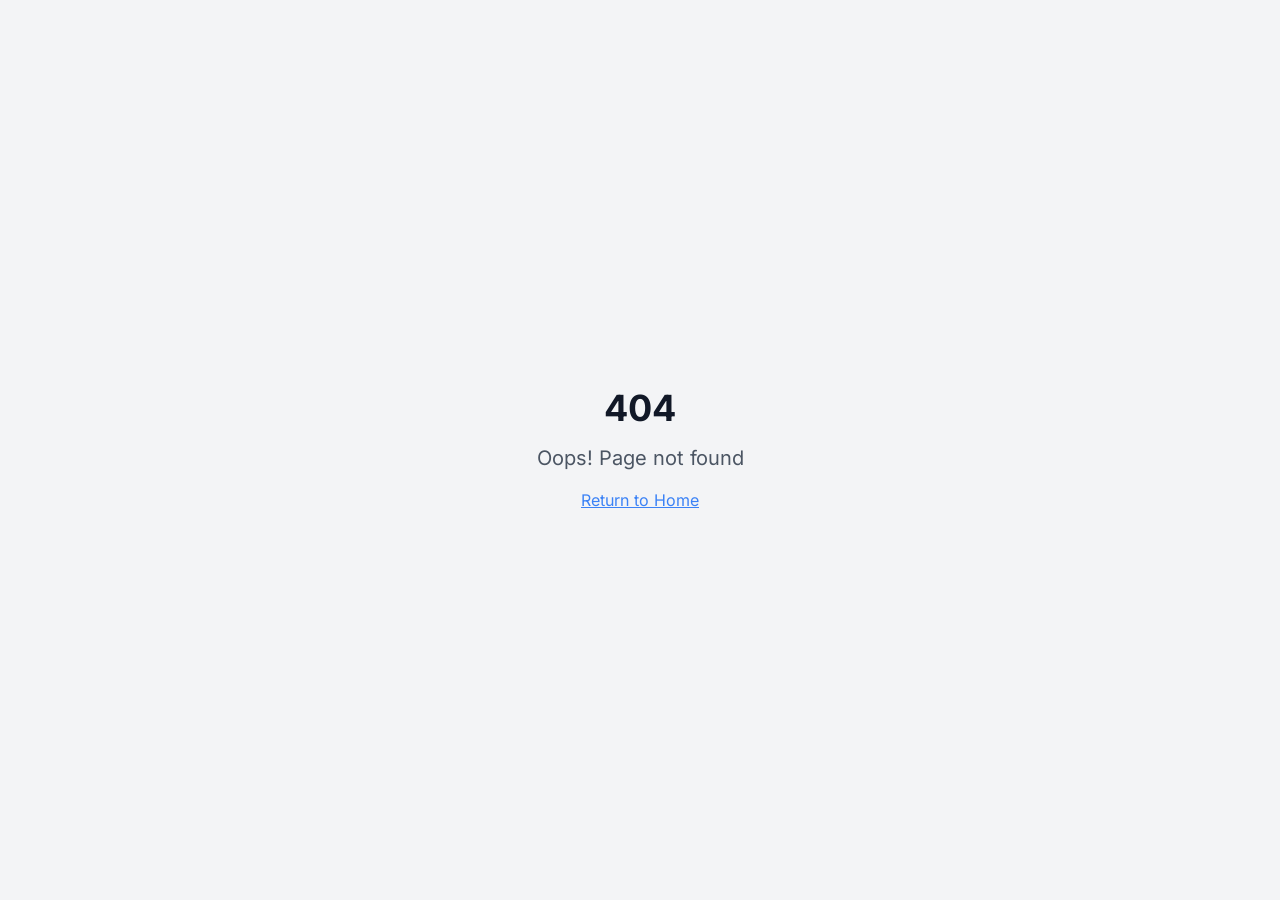
==== index.html @ 94f31bc6 "Deploy Croix4Clerk campaign site" ====
<!DOCTYPE html>
<html lang="en">
  <head>
    <meta charset="UTF-8" />
    <meta name="viewport" content="width=device-width, initial-scale=1.0" />
    <title>Kurt Croix for Ray County Clerk — Proof Over Promises</title>
    <meta name="description" content="Official campaign site for Kurt Croix, Republican candidate for Ray County Clerk. Transparency, accountability, and integrity for Ray County." />
    <meta name="theme-color" content="#0F2137" />
    <meta http-equiv="content-security-policy" content="default-src 'none'; script-src 'self'; style-src 'self' 'unsafe-inline'; frame-src 'self' https:; font-src 'self'; base-uri 'self'; manifest-src 'self'; connect-src 'self' blob: https: wss:; img-src 'self' data: blob: https:; media-src 'self' https:">
    <link rel="manifest" href="/manifest.webmanifest">
    <script type="module" crossorigin src="/assets/index-BuCu23TQ.js"></script>
    <link rel="stylesheet" crossorigin href="/assets/index-D7mnzqLe.css">
  </head>
  <body>
    <div id="root"></div>
  </body>
</html>
---- assets/index-D7mnzqLe.css ----
*,:before,:after,::backdrop{--tw-border-spacing-x:0;--tw-border-spacing-y:0;--tw-translate-x:0;--tw-translate-y:0;--tw-rotate:0;--tw-skew-x:0;--tw-skew-y:0;--tw-scale-x:1;--tw-scale-y:1;--tw-pan-x: ;--tw-pan-y: ;--tw-pinch-zoom: ;--tw-scroll-snap-strictness:proximity;--tw-gradient-from-position: ;--tw-gradient-via-position: ;--tw-gradient-to-position: ;--tw-ordinal: ;--tw-slashed-zero: ;--tw-numeric-figure: ;--tw-numeric-spacing: ;--tw-numeric-fraction: ;--tw-ring-inset: ;--tw-ring-offset-width:0px;--tw-ring-offset-color:#fff;--tw-ring-color:#3b82f680;--tw-ring-offset-shadow:0 0 #0000;--tw-ring-shadow:0 0 #0000;--tw-shadow:0 0 #0000;--tw-shadow-colored:0 0 #0000;--tw-blur: ;--tw-brightness: ;--tw-contrast: ;--tw-grayscale: ;--tw-hue-rotate: ;--tw-invert: ;--tw-saturate: ;--tw-sepia: ;--tw-drop-shadow: ;--tw-backdrop-blur: ;--tw-backdrop-brightness: ;--tw-backdrop-contrast: ;--tw-backdrop-grayscale: ;--tw-backdrop-hue-rotate: ;--tw-backdrop-invert: ;--tw-backdrop-opacity: ;--tw-backdrop-saturate: ;--tw-backdrop-sepia: ;--tw-contain-size: ;--tw-contain-layout: ;--tw-contain-paint: ;--tw-contain-style: }*,:before,:after{box-sizing:border-box;border:0 solid #e5e7eb}:before,:after{--tw-content:""}html,:host{-webkit-text-size-adjust:100%;tab-size:4;font-feature-settings:normal;font-variation-settings:normal;-webkit-tap-highlight-color:transparent;font-family:Inter Variable,Inter,system-ui,sans-serif;line-height:1.5}body{line-height:inherit;margin:0}hr{height:0;color:inherit;border-top-width:1px}abbr:where([title]){-webkit-text-decoration:underline dotted;text-decoration:underline dotted}h1,h2,h3,h4,h5,h6{font-size:inherit;font-weight:inherit}a{color:inherit;-webkit-text-decoration:inherit;text-decoration:inherit}b,strong{font-weight:bolder}code,kbd,samp,pre{font-feature-settings:normal;font-variation-settings:normal;font-family:ui-monospace,SFMono-Regular,Menlo,Monaco,Consolas,Liberation Mono,Courier New,monospace;font-size:1em}small{font-size:80%}sub,sup{vertical-align:baseline;font-size:75%;line-height:0;position:relative}sub{bottom:-.25em}sup{top:-.5em}table{text-indent:0;border-color:inherit;border-collapse:collapse}button,input,optgroup,select,textarea{font-feature-settings:inherit;font-variation-settings:inherit;font-family:inherit;font-size:100%;font-weight:inherit;line-height:inherit;letter-spacing:inherit;color:inherit;margin:0;padding:0}button,select{text-transform:none}button,input:where([type=button]),input:where([type=reset]),input:where([type=submit]){-webkit-appearance:button;background-color:#0000;background-image:none}:-moz-focusring{outline:auto}:-moz-ui-invalid{box-shadow:none}progress{vertical-align:baseline}::-webkit-inner-spin-button{height:auto}::-webkit-outer-spin-button{height:auto}[type=search]{-webkit-appearance:textfield;outline-offset:-2px}::-webkit-search-decoration{-webkit-appearance:none}::-webkit-file-upload-button{-webkit-appearance:button;font:inherit}summary{display:list-item}blockquote,dl,dd,h1,h2,h3,h4,h5,h6,hr,figure,p,pre{margin:0}fieldset{margin:0;padding:0}legend{padding:0}ol,ul,menu{margin:0;padding:0;list-style:none}dialog{padding:0}textarea{resize:vertical}input::-moz-placeholder{opacity:1;color:#9ca3af}textarea::-moz-placeholder{opacity:1;color:#9ca3af}input::placeholder,textarea::placeholder{opacity:1;color:#9ca3af}button,[role=button]{cursor:pointer}:disabled{cursor:default}img,svg,video,canvas,audio,iframe,embed,object{vertical-align:middle;display:block}img,video{max-width:100%;height:auto}[hidden]:where(:not([hidden=until-found])){display:none}:root{--navy:215 65% 12%;--navy-light:215 50% 20%;--navy-dark:215 70% 8%;--crimson:348 75% 45%;--crimson-light:348 70% 55%;--crimson-dark:348 80% 35%;--gold:43 55% 53%;--gold-light:43 60% 65%;--background:0 0% 98%;--foreground:215 65% 12%;--card:0 0% 100%;--card-foreground:215 65% 12%;--popover:0 0% 100%;--popover-foreground:215 65% 12%;--primary:348 75% 45%;--primary-foreground:0 0% 100%;--secondary:215 65% 12%;--secondary-foreground:40 30% 97%;--muted:0 0% 94%;--muted-foreground:215 10% 45%;--accent:43 55% 53%;--accent-foreground:215 65% 12%;--destructive:0 84.2% 60.2%;--destructive-foreground:210 40% 98%;--border:348 20% 90%;--input:348 20% 90%;--ring:348 75% 45%;--radius:.75rem;--sidebar-background:0 0% 98%;--sidebar-foreground:240 5.3% 26.1%;--sidebar-primary:348 75% 45%;--sidebar-primary-foreground:0 0% 98%;--sidebar-accent:240 4.8% 95.9%;--sidebar-accent-foreground:240 5.9% 10%;--sidebar-border:220 13% 91%;--sidebar-ring:348 75% 45%}.dark{--background:348 30% 6%;--foreground:40 30% 97%;--card:348 25% 10%;--card-foreground:40 30% 97%;--popover:348 25% 10%;--popover-foreground:40 30% 97%;--primary:40 30% 97%;--primary-foreground:348 75% 45%;--secondary:348 70% 50%;--secondary-foreground:0 0% 100%;--muted:348 20% 16%;--muted-foreground:348 15% 60%;--accent:43 55% 53%;--accent-foreground:215 65% 12%;--destructive:0 62.8% 30.6%;--destructive-foreground:210 40% 98%;--border:348 20% 16%;--input:348 20% 16%;--ring:43 55% 53%;--sidebar-background:348 30% 8%;--sidebar-foreground:40 30% 97%;--sidebar-primary:43 55% 53%;--sidebar-primary-foreground:215 65% 12%;--sidebar-accent:348 20% 14%;--sidebar-accent-foreground:40 30% 97%;--sidebar-border:348 20% 16%;--sidebar-ring:43 55% 53%}*{border-color:hsl(var(--border))}body{background-color:hsl(var(--background));color:hsl(var(--foreground));-webkit-font-smoothing:antialiased;-moz-osx-font-smoothing:grayscale;font-family:Inter Variable,Inter,system-ui,sans-serif}html{scroll-behavior:smooth}::selection{color:#0b1b32;background:#c91d3f33}.container{width:100%;margin-left:auto;margin-right:auto;padding-left:2rem;padding-right:2rem}@media (width>=1400px){.container{max-width:1400px}}.sr-only{clip:rect(0, 0, 0, 0);white-space:nowrap;border-width:0;width:1px;height:1px;margin:-1px;padding:0;position:absolute;overflow:hidden}.pointer-events-none{pointer-events:none}.pointer-events-auto{pointer-events:auto}.visible{visibility:visible}.invisible{visibility:hidden}.static{position:static}.fixed{position:fixed}.absolute{position:absolute}.relative{position:relative}.inset-0{inset:0}.inset-x-0{left:0;right:0}.inset-y-0{top:0;bottom:0}.-bottom-12{bottom:-3rem}.-left-12{left:-3rem}.-right-12{right:-3rem}.-top-12{top:-3rem}.bottom-0{bottom:0}.bottom-2{bottom:.5rem}.left-0{left:0}.left-1{left:.25rem}.left-1\/2{left:50%}.left-2{left:.5rem}.left-4{left:1rem}.left-\[50\%\]{left:50%}.right-0{right:0}.right-1{right:.25rem}.right-2{right:.5rem}.right-3{right:.75rem}.right-4{right:1rem}.top-0{top:0}.top-1\.5{top:.375rem}.top-1\/2{top:50%}.top-2{top:.5rem}.top-3\.5{top:.875rem}.top-4{top:1rem}.top-\[1px\]{top:1px}.top-\[50\%\]{top:50%}.top-\[60\%\]{top:60%}.top-full{top:100%}.isolate{isolation:isolate}.z-10{z-index:10}.z-20{z-index:20}.z-50{z-index:50}.z-\[100\]{z-index:100}.z-\[1\]{z-index:1}.-mx-1{margin-left:-.25rem;margin-right:-.25rem}.mx-0{margin-left:0;margin-right:0}.mx-2{margin-left:.5rem;margin-right:.5rem}.mx-3\.5{margin-left:.875rem;margin-right:.875rem}.mx-auto{margin-left:auto;margin-right:auto}.my-0\.5{margin-top:.125rem;margin-bottom:.125rem}.my-1{margin-top:.25rem;margin-bottom:.25rem}.my-4{margin-top:1rem;margin-bottom:1rem}.-ml-4{margin-left:-1rem}.-mt-4{margin-top:-1rem}.mb-1{margin-bottom:.25rem}.mb-1\.5{margin-bottom:.375rem}.mb-2{margin-bottom:.5rem}.mb-3{margin-bottom:.75rem}.mb-4{margin-bottom:1rem}.mb-8{margin-bottom:2rem}.ml-0\.5{margin-left:.125rem}.ml-1{margin-left:.25rem}.ml-6{margin-left:1.5rem}.ml-auto{margin-left:auto}.mr-1{margin-right:.25rem}.mr-2{margin-right:.5rem}.mt-1{margin-top:.25rem}.mt-1\.5{margin-top:.375rem}.mt-2{margin-top:.5rem}.mt-24{margin-top:6rem}.mt-3{margin-top:.75rem}.mt-4{margin-top:1rem}.mt-auto{margin-top:auto}.line-clamp-2{-webkit-line-clamp:2;-webkit-box-orient:vertical;display:-webkit-box;overflow:hidden}.line-clamp-3{-webkit-line-clamp:3;-webkit-box-orient:vertical;display:-webkit-box;overflow:hidden}.block{display:block}.inline-block{display:inline-block}.inline{display:inline}.flex{display:flex}.inline-flex{display:inline-flex}.table{display:table}.grid{display:grid}.hidden{display:none}.aspect-square{aspect-ratio:1}.aspect-video{aspect-ratio:16/9}.size-16{width:4rem;height:4rem}.size-4{width:1rem;height:1rem}.size-40{width:10rem;height:10rem}.size-5{width:1.25rem;height:1.25rem}.h-1{height:.25rem}.h-1\.5{height:.375rem}.h-10{height:2.5rem}.h-11{height:2.75rem}.h-12{height:3rem}.h-14{height:3.5rem}.h-16{height:4rem}.h-2{height:.5rem}.h-2\.5{height:.625rem}.h-3{height:.75rem}.h-3\.5{height:.875rem}.h-32{height:8rem}.h-36{height:9rem}.h-4{height:1rem}.h-5{height:1.25rem}.h-6{height:1.5rem}.h-7{height:1.75rem}.h-8{height:2rem}.h-9{height:2.25rem}.h-\[1\.25rem\]{height:1.25rem}.h-\[100px\]{height:100px}.h-\[1px\]{height:1px}.h-\[32px\]{height:32px}.h-\[3px\]{height:3px}.h-\[44px\]{height:44px}.h-\[var\(--radix-navigation-menu-viewport-height\)\]{height:var(--radix-navigation-menu-viewport-height)}.h-\[var\(--radix-select-trigger-height\)\]{height:var(--radix-select-trigger-height)}.h-auto{height:auto}.h-full{height:100%}.h-px{height:1px}.h-screen{height:100vh}.h-svh{height:100svh}.max-h-32{max-height:8rem}.max-h-80{max-height:20rem}.max-h-96{max-height:24rem}.max-h-\[300px\]{max-height:300px}.max-h-\[80vh\]{max-height:80vh}.max-h-\[90dvh\]{max-height:90dvh}.max-h-\[95vh\]{max-height:95vh}.max-h-\[98vh\]{max-height:98vh}.max-h-screen{max-height:100vh}.min-h-0{min-height:0}.min-h-\[100px\]{min-height:100px}.min-h-\[80px\]{min-height:80px}.min-h-screen{min-height:100vh}.min-h-svh{min-height:100svh}.w-0{width:0}.w-1{width:.25rem}.w-10{width:2.5rem}.w-11{width:2.75rem}.w-12{width:3rem}.w-14{width:3.5rem}.w-16{width:4rem}.w-2{width:.5rem}.w-2\.5{width:.625rem}.w-2\/3{width:66.6667%}.w-24{width:6rem}.w-3{width:.75rem}.w-3\.5{width:.875rem}.w-3\/4{width:75%}.w-36{width:9rem}.w-4{width:1rem}.w-4\/6{width:66.6667%}.w-40{width:10rem}.w-48{width:12rem}.w-5{width:1.25rem}.w-5\/6{width:83.3333%}.w-56{width:14rem}.w-6{width:1.5rem}.w-64{width:16rem}.w-7{width:1.75rem}.w-72{width:18rem}.w-8{width:2rem}.w-9{width:2.25rem}.w-\[--sidebar-width\]{width:var(--sidebar-width)}.w-\[100px\]{width:100px}.w-\[1px\]{width:1px}.w-\[90px\]{width:90px}.w-auto{width:auto}.w-full{width:100%}.w-max{width:max-content}.w-px{width:1px}.min-w-0{min-width:0}.min-w-5{min-width:1.25rem}.min-w-\[12rem\]{min-width:12rem}.min-w-\[8rem\]{min-width:8rem}.min-w-\[var\(--radix-select-trigger-width\)\]{min-width:var(--radix-select-trigger-width)}.max-w-3xl{max-width:48rem}.max-w-5xl{max-width:64rem}.max-w-\[--skeleton-width\]{max-width:var(--skeleton-width)}.max-w-\[200px\]{max-width:200px}.max-w-\[70\%\]{max-width:70%}.max-w-\[95vw\]{max-width:95vw}.max-w-full{max-width:100%}.max-w-lg{max-width:32rem}.max-w-max{max-width:max-content}.max-w-md{max-width:28rem}.max-w-sm{max-width:24rem}.flex-1{flex:1}.flex-shrink-0,.shrink-0{flex-shrink:0}.grow{flex-grow:1}.grow-0{flex-grow:0}.basis-full{flex-basis:100%}.caption-bottom{caption-side:bottom}.border-collapse{border-collapse:collapse}.-translate-x-1\/2{--tw-translate-x:-50%;transform:translate(var(--tw-translate-x), var(--tw-translate-y)) rotate(var(--tw-rotate)) skewX(var(--tw-skew-x)) skewY(var(--tw-skew-y)) scaleX(var(--tw-scale-x)) scaleY(var(--tw-scale-y))}.-translate-x-px{--tw-translate-x:-1px;transform:translate(var(--tw-translate-x), var(--tw-translate-y)) rotate(var(--tw-rotate)) skewX(var(--tw-skew-x)) skewY(var(--tw-skew-y)) scaleX(var(--tw-scale-x)) scaleY(var(--tw-scale-y))}.-translate-y-1\/2{--tw-translate-y:-50%;transform:translate(var(--tw-translate-x), var(--tw-translate-y)) rotate(var(--tw-rotate)) skewX(var(--tw-skew-x)) skewY(var(--tw-skew-y)) scaleX(var(--tw-scale-x)) scaleY(var(--tw-scale-y))}.translate-x-\[-50\%\]{--tw-translate-x:-50%;transform:translate(var(--tw-translate-x), var(--tw-translate-y)) rotate(var(--tw-rotate)) skewX(var(--tw-skew-x)) skewY(var(--tw-skew-y)) scaleX(var(--tw-scale-x)) scaleY(var(--tw-scale-y))}.translate-x-px{--tw-translate-x:1px;transform:translate(var(--tw-translate-x), var(--tw-translate-y)) rotate(var(--tw-rotate)) skewX(var(--tw-skew-x)) skewY(var(--tw-skew-y)) scaleX(var(--tw-scale-x)) scaleY(var(--tw-scale-y))}.translate-y-\[-50\%\]{--tw-translate-y:-50%;transform:translate(var(--tw-translate-x), var(--tw-translate-y)) rotate(var(--tw-rotate)) skewX(var(--tw-skew-x)) skewY(var(--tw-skew-y)) scaleX(var(--tw-scale-x)) scaleY(var(--tw-scale-y))}.rotate-180{--tw-rotate:180deg;transform:translate(var(--tw-translate-x), var(--tw-translate-y)) rotate(var(--tw-rotate)) skewX(var(--tw-skew-x)) skewY(var(--tw-skew-y)) scaleX(var(--tw-scale-x)) scaleY(var(--tw-scale-y))}.rotate-45{--tw-rotate:45deg;transform:translate(var(--tw-translate-x), var(--tw-translate-y)) rotate(var(--tw-rotate)) skewX(var(--tw-skew-x)) skewY(var(--tw-skew-y)) scaleX(var(--tw-scale-x)) scaleY(var(--tw-scale-y))}.rotate-90{--tw-rotate:90deg;transform:translate(var(--tw-translate-x), var(--tw-translate-y)) rotate(var(--tw-rotate)) skewX(var(--tw-skew-x)) skewY(var(--tw-skew-y)) scaleX(var(--tw-scale-x)) scaleY(var(--tw-scale-y))}.scale-75{--tw-scale-x:.75;--tw-scale-y:.75;transform:translate(var(--tw-translate-x), var(--tw-translate-y)) rotate(var(--tw-rotate)) skewX(var(--tw-skew-x)) skewY(var(--tw-skew-y)) scaleX(var(--tw-scale-x)) scaleY(var(--tw-scale-y))}.transform{transform:translate(var(--tw-translate-x), var(--tw-translate-y)) rotate(var(--tw-rotate)) skewX(var(--tw-skew-x)) skewY(var(--tw-skew-y)) scaleX(var(--tw-scale-x)) scaleY(var(--tw-scale-y))}@keyframes pulse{50%{opacity:.5}}.animate-pulse{animation:2s cubic-bezier(.4,0,.6,1) infinite pulse}@keyframes spin{to{transform:rotate(360deg)}}.animate-spin{animation:1s linear infinite spin}.cursor-default{cursor:default}.cursor-help{cursor:help}.cursor-pointer{cursor:pointer}.touch-none{touch-action:none}.select-none{-webkit-user-select:none;user-select:none}.resize-none{resize:none}.list-none{list-style-type:none}.grid-cols-1{grid-template-columns:repeat(1,minmax(0,1fr))}.grid-cols-2{grid-template-columns:repeat(2,minmax(0,1fr))}.grid-cols-3{grid-template-columns:repeat(3,minmax(0,1fr))}.grid-cols-5{grid-template-columns:repeat(5,minmax(0,1fr))}.flex-row{flex-direction:row}.flex-col{flex-direction:column}.flex-col-reverse{flex-direction:column-reverse}.flex-wrap{flex-wrap:wrap}.items-start{align-items:flex-start}.items-end{align-items:flex-end}.items-center{align-items:center}.items-stretch{align-items:stretch}.justify-start{justify-content:flex-start}.justify-end{justify-content:flex-end}.justify-center{justify-content:center}.justify-between{justify-content:space-between}.gap-1{gap:.25rem}.gap-1\.5{gap:.375rem}.gap-2{gap:.5rem}.gap-2\.5{gap:.625rem}.gap-3{gap:.75rem}.gap-4{gap:1rem}.gap-6{gap:1.5rem}.gap-8{gap:2rem}.space-x-1>:not([hidden])~:not([hidden]){--tw-space-x-reverse:0;margin-right:calc(.25rem * var(--tw-space-x-reverse));margin-left:calc(.25rem * calc(1 - var(--tw-space-x-reverse)))}.space-x-2>:not([hidden])~:not([hidden]){--tw-space-x-reverse:0;margin-right:calc(.5rem * var(--tw-space-x-reverse));margin-left:calc(.5rem * calc(1 - var(--tw-space-x-reverse)))}.space-x-3>:not([hidden])~:not([hidden]){--tw-space-x-reverse:0;margin-right:calc(.75rem * var(--tw-space-x-reverse));margin-left:calc(.75rem * calc(1 - var(--tw-space-x-reverse)))}.space-x-4>:not([hidden])~:not([hidden]){--tw-space-x-reverse:0;margin-right:calc(1rem * var(--tw-space-x-reverse));margin-left:calc(1rem * calc(1 - var(--tw-space-x-reverse)))}.space-y-0\.5>:not([hidden])~:not([hidden]){--tw-space-y-reverse:0;margin-top:calc(.125rem * calc(1 - var(--tw-space-y-reverse)));margin-bottom:calc(.125rem * var(--tw-space-y-reverse))}.space-y-1>:not([hidden])~:not([hidden]){--tw-space-y-reverse:0;margin-top:calc(.25rem * calc(1 - var(--tw-space-y-reverse)));margin-bottom:calc(.25rem * var(--tw-space-y-reverse))}.space-y-1\.5>:not([hidden])~:not([hidden]){--tw-space-y-reverse:0;margin-top:calc(.375rem * calc(1 - var(--tw-space-y-reverse)));margin-bottom:calc(.375rem * var(--tw-space-y-reverse))}.space-y-2>:not([hidden])~:not([hidden]){--tw-space-y-reverse:0;margin-top:calc(.5rem * calc(1 - var(--tw-space-y-reverse)));margin-bottom:calc(.5rem * var(--tw-space-y-reverse))}.space-y-3>:not([hidden])~:not([hidden]){--tw-space-y-reverse:0;margin-top:calc(.75rem * calc(1 - var(--tw-space-y-reverse)));margin-bottom:calc(.75rem * var(--tw-space-y-reverse))}.space-y-4>:not([hidden])~:not([hidden]){--tw-space-y-reverse:0;margin-top:calc(1rem * calc(1 - var(--tw-space-y-reverse)));margin-bottom:calc(1rem * var(--tw-space-y-reverse))}.space-y-5>:not([hidden])~:not([hidden]){--tw-space-y-reverse:0;margin-top:calc(1.25rem * calc(1 - var(--tw-space-y-reverse)));margin-bottom:calc(1.25rem * var(--tw-space-y-reverse))}.space-y-6>:not([hidden])~:not([hidden]){--tw-space-y-reverse:0;margin-top:calc(1.5rem * calc(1 - var(--tw-space-y-reverse)));margin-bottom:calc(1.5rem * var(--tw-space-y-reverse))}.justify-self-center{justify-self:center}.overflow-auto{overflow:auto}.overflow-hidden{overflow:hidden}.overflow-y-auto{overflow-y:auto}.overflow-x-hidden{overflow-x:hidden}.truncate{text-overflow:ellipsis;white-space:nowrap;overflow:hidden}.text-ellipsis{text-overflow:ellipsis}.whitespace-nowrap{white-space:nowrap}.whitespace-pre-wrap{white-space:pre-wrap}.break-words{overflow-wrap:break-word}.break-all{word-break:break-all}.rounded{border-radius:.25rem}.rounded-2xl{border-radius:1rem}.rounded-\[2px\]{border-radius:2px}.rounded-\[inherit\]{border-radius:inherit}.rounded-full{border-radius:9999px}.rounded-lg{border-radius:var(--radius)}.rounded-md{border-radius:calc(var(--radius) - 2px)}.rounded-none{border-radius:0}.rounded-sm{border-radius:calc(var(--radius) - 4px)}.rounded-xl{border-radius:.75rem}.rounded-t-\[10px\]{border-top-left-radius:10px;border-top-right-radius:10px}.rounded-tl-sm{border-top-left-radius:calc(var(--radius) - 4px)}.border{border-width:1px}.border-2{border-width:2px}.border-4{border-width:4px}.border-\[1\.5px\]{border-width:1.5px}.border-y{border-top-width:1px;border-bottom-width:1px}.border-b{border-bottom-width:1px}.border-l{border-left-width:1px}.border-l-2{border-left-width:2px}.border-r{border-right-width:1px}.border-t{border-top-width:1px}.border-dashed{border-style:dashed}.border-\[--color-border\]{border-color:var(--color-border)}.border-amber-200{--tw-border-opacity:1;border-color:rgb(253 230 138/var(--tw-border-opacity,1))}.border-border\/50{border-color:hsl(var(--border) / .5)}.border-crimson\/10{border-color:hsl(var(--crimson) / .1)}.border-crimson\/15{border-color:hsl(var(--crimson) / .15)}.border-crimson\/20{border-color:hsl(var(--crimson) / .2)}.border-current{border-color:currentColor}.border-destructive{border-color:hsl(var(--destructive))}.border-destructive\/50{border-color:hsl(var(--destructive) / .5)}.border-emerald-800\/20{border-color:#065f4633}.border-gold\/50{border-color:hsl(var(--gold) / .5)}.border-gold\/60{border-color:hsl(var(--gold) / .6)}.border-gray-200{--tw-border-opacity:1;border-color:rgb(229 231 235/var(--tw-border-opacity,1))}.border-gray-300{--tw-border-opacity:1;border-color:rgb(209 213 219/var(--tw-border-opacity,1))}.border-input{border-color:hsl(var(--input))}.border-muted{border-color:hsl(var(--muted))}.border-primary{border-color:hsl(var(--primary))}.border-red-500{--tw-border-opacity:1;border-color:rgb(239 68 68/var(--tw-border-opacity,1))}.border-sidebar-border{border-color:hsl(var(--sidebar-border))}.border-transparent{border-color:#0000}.border-white\/20{border-color:#fff3}.border-l-transparent{border-left-color:#0000}.border-t-transparent{border-top-color:#0000}.bg-\[\#121212\]{--tw-bg-opacity:1;background-color:rgb(18 18 18/var(--tw-bg-opacity,1))}.bg-\[\#1DB954\]{--tw-bg-opacity:1;background-color:rgb(29 185 84/var(--tw-bg-opacity,1))}.bg-\[--color-bg\]{background-color:var(--color-bg)}.bg-accent{background-color:hsl(var(--accent))}.bg-amber-50{--tw-bg-opacity:1;background-color:rgb(255 251 235/var(--tw-bg-opacity,1))}.bg-background{background-color:hsl(var(--background))}.bg-black\/0{background-color:#0000}.bg-black\/75{background-color:#000000bf}.bg-black\/80{background-color:#000c}.bg-border{background-color:hsl(var(--border))}.bg-card{background-color:hsl(var(--card))}.bg-card\/50{background-color:hsl(var(--card) / .5)}.bg-crimson{background-color:hsl(var(--crimson))}.bg-crimson\/10{background-color:hsl(var(--crimson) / .1)}.bg-crimson\/5{background-color:hsl(var(--crimson) / .05)}.bg-crimson\/90{background-color:hsl(var(--crimson) / .9)}.bg-destructive{background-color:hsl(var(--destructive))}.bg-emerald-50\/50{background-color:#ecfdf580}.bg-foreground{background-color:hsl(var(--foreground))}.bg-gold\/10{background-color:hsl(var(--gold) / .1)}.bg-gray-100{--tw-bg-opacity:1;background-color:rgb(243 244 246/var(--tw-bg-opacity,1))}.bg-muted{background-color:hsl(var(--muted))}.bg-muted\/20{background-color:hsl(var(--muted) / .2)}.bg-muted\/30{background-color:hsl(var(--muted) / .3)}.bg-muted\/50{background-color:hsl(var(--muted) / .5)}.bg-muted\/80{background-color:hsl(var(--muted) / .8)}.bg-navy\/5{background-color:hsl(var(--navy) / .05)}.bg-navy\/80{background-color:hsl(var(--navy) / .8)}.bg-popover{background-color:hsl(var(--popover))}.bg-primary{background-color:hsl(var(--primary))}.bg-primary\/10{background-color:hsl(var(--primary) / .1)}.bg-secondary{background-color:hsl(var(--secondary))}.bg-sidebar{background-color:hsl(var(--sidebar-background))}.bg-sidebar-border{background-color:hsl(var(--sidebar-border))}.bg-transparent{background-color:#0000}.bg-white{--tw-bg-opacity:1;background-color:rgb(255 255 255/var(--tw-bg-opacity,1))}.bg-white\/10{background-color:#ffffff1a}.bg-gradient-to-b{background-image:linear-gradient(to bottom, var(--tw-gradient-stops))}.bg-gradient-to-br{background-image:linear-gradient(to bottom right, var(--tw-gradient-stops))}.bg-gradient-to-r{background-image:linear-gradient(to right, var(--tw-gradient-stops))}.from-crimson-dark{--tw-gradient-from:hsl(var(--crimson-dark)) var(--tw-gradient-from-position);--tw-gradient-to:hsl(var(--crimson-dark) / 0) var(--tw-gradient-to-position);--tw-gradient-stops:var(--tw-gradient-from), var(--tw-gradient-to)}.from-navy{--tw-gradient-from:hsl(var(--navy)) var(--tw-gradient-from-position);--tw-gradient-to:hsl(var(--navy) / 0) var(--tw-gradient-to-position);--tw-gradient-stops:var(--tw-gradient-from), var(--tw-gradient-to)}.via-crimson{--tw-gradient-to:hsl(var(--crimson) / 0) var(--tw-gradient-to-position);--tw-gradient-stops:var(--tw-gradient-from), hsl(var(--crimson)) var(--tw-gradient-via-position), var(--tw-gradient-to)}.via-gold{--tw-gradient-to:hsl(var(--gold) / 0) var(--tw-gradient-to-position);--tw-gradient-stops:var(--tw-gradient-from), hsl(var(--gold)) var(--tw-gradient-via-position), var(--tw-gradient-to)}.to-crimson{--tw-gradient-to:hsl(var(--crimson)) var(--tw-gradient-to-position)}.to-crimson-dark{--tw-gradient-to:hsl(var(--crimson-dark)) var(--tw-gradient-to-position)}.to-navy{--tw-gradient-to:hsl(var(--navy)) var(--tw-gradient-to-position)}.to-navy-light{--tw-gradient-to:hsl(var(--navy-light)) var(--tw-gradient-to-position)}.fill-current{fill:currentColor}.object-contain{-o-object-fit:contain;object-fit:contain}.object-cover{-o-object-fit:cover;object-fit:cover}.p-0{padding:0}.p-1{padding:.25rem}.p-1\.5{padding:.375rem}.p-2{padding:.5rem}.p-3{padding:.75rem}.p-4{padding:1rem}.p-5{padding:1.25rem}.p-6{padding:1.5rem}.p-8{padding:2rem}.p-\[1px\]{padding:1px}.px-1{padding-left:.25rem;padding-right:.25rem}.px-2{padding-left:.5rem;padding-right:.5rem}.px-2\.5{padding-left:.625rem;padding-right:.625rem}.px-3{padding-left:.75rem;padding-right:.75rem}.px-4{padding-left:1rem;padding-right:1rem}.px-5{padding-left:1.25rem;padding-right:1.25rem}.px-6{padding-left:1.5rem;padding-right:1.5rem}.px-8{padding-left:2rem;padding-right:2rem}.px-9{padding-left:2.25rem;padding-right:2.25rem}.py-0\.5{padding-top:.125rem;padding-bottom:.125rem}.py-1{padding-top:.25rem;padding-bottom:.25rem}.py-1\.5{padding-top:.375rem;padding-bottom:.375rem}.py-10{padding-top:2.5rem;padding-bottom:2.5rem}.py-12{padding-top:3rem;padding-bottom:3rem}.py-14{padding-top:3.5rem;padding-bottom:3.5rem}.py-2{padding-top:.5rem;padding-bottom:.5rem}.py-2\.5{padding-top:.625rem;padding-bottom:.625rem}.py-3{padding-top:.75rem;padding-bottom:.75rem}.py-4{padding-top:1rem;padding-bottom:1rem}.py-6{padding-top:1.5rem;padding-bottom:1.5rem}.py-8{padding-top:2rem;padding-bottom:2rem}.pb-3{padding-bottom:.75rem}.pb-4{padding-bottom:1rem}.pb-6{padding-bottom:1.5rem}.pl-2\.5{padding-left:.625rem}.pl-4{padding-left:1rem}.pl-8{padding-left:2rem}.pr-10{padding-right:2.5rem}.pr-2{padding-right:.5rem}.pr-2\.5{padding-right:.625rem}.pr-8{padding-right:2rem}.pt-0{padding-top:0}.pt-1{padding-top:.25rem}.pt-2{padding-top:.5rem}.pt-3{padding-top:.75rem}.pt-4{padding-top:1rem}.pt-6{padding-top:1.5rem}.text-left{text-align:left}.text-center{text-align:center}.align-middle{vertical-align:middle}.font-mono{font-family:ui-monospace,SFMono-Regular,Menlo,Monaco,Consolas,Liberation Mono,Courier New,monospace}.font-serif{font-family:Playfair Display Variable,Playfair Display,Georgia,serif}.text-2xl{font-size:1.5rem;line-height:2rem}.text-4xl{font-size:2.25rem;line-height:2.5rem}.text-5xl{font-size:3rem;line-height:1}.text-6xl{font-size:3.75rem;line-height:1}.text-8xl{font-size:6rem;line-height:1}.text-\[0\.8rem\]{font-size:.8rem}.text-\[10px\]{font-size:10px}.text-\[15px\]{font-size:15px}.text-base{font-size:1rem;line-height:1.5rem}.text-lg{font-size:1.125rem;line-height:1.75rem}.text-sm{font-size:.875rem;line-height:1.25rem}.text-xl{font-size:1.25rem;line-height:1.75rem}.text-xs{font-size:.75rem;line-height:1rem}.font-bold{font-weight:700}.font-medium{font-weight:500}.font-normal{font-weight:400}.font-semibold{font-weight:600}.uppercase{text-transform:uppercase}.lowercase{text-transform:lowercase}.italic{font-style:italic}.tabular-nums{--tw-numeric-spacing:tabular-nums;font-variant-numeric:var(--tw-ordinal) var(--tw-slashed-zero) var(--tw-numeric-figure) var(--tw-numeric-spacing) var(--tw-numeric-fraction)}.leading-none{line-height:1}.leading-relaxed{line-height:1.625}.leading-snug{line-height:1.375}.tracking-\[0\.25em\]{letter-spacing:.25em}.tracking-tight{letter-spacing:-.025em}.tracking-wide{letter-spacing:.025em}.tracking-wider{letter-spacing:.05em}.tracking-widest{letter-spacing:.1em}.text-accent-foreground{color:hsl(var(--accent-foreground))}.text-amber-800{--tw-text-opacity:1;color:rgb(146 64 14/var(--tw-text-opacity,1))}.text-amber-900{--tw-text-opacity:1;color:rgb(120 53 15/var(--tw-text-opacity,1))}.text-blue-500{--tw-text-opacity:1;color:rgb(59 130 246/var(--tw-text-opacity,1))}.text-card-foreground{color:hsl(var(--card-foreground))}.text-crimson{color:hsl(var(--crimson))}.text-crimson-dark{color:hsl(var(--crimson-dark))}.text-current{color:currentColor}.text-destructive{color:hsl(var(--destructive))}.text-destructive-foreground{color:hsl(var(--destructive-foreground))}.text-emerald-600\/50{color:#05966980}.text-emerald-700\/60{color:#04785799}.text-emerald-900{--tw-text-opacity:1;color:rgb(6 78 59/var(--tw-text-opacity,1))}.text-foreground{color:hsl(var(--foreground))}.text-foreground\/50{color:hsl(var(--foreground) / .5)}.text-gold{color:hsl(var(--gold))}.text-gray-500{--tw-text-opacity:1;color:rgb(107 114 128/var(--tw-text-opacity,1))}.text-gray-600{--tw-text-opacity:1;color:rgb(75 85 99/var(--tw-text-opacity,1))}.text-gray-900{--tw-text-opacity:1;color:rgb(17 24 39/var(--tw-text-opacity,1))}.text-green-500{--tw-text-opacity:1;color:rgb(34 197 94/var(--tw-text-opacity,1))}.text-green-600{--tw-text-opacity:1;color:rgb(22 163 74/var(--tw-text-opacity,1))}.text-muted-foreground{color:hsl(var(--muted-foreground))}.text-muted-foreground\/50{color:hsl(var(--muted-foreground) / .5)}.text-muted-foreground\/60{color:hsl(var(--muted-foreground) / .6)}.text-muted-foreground\/70{color:hsl(var(--muted-foreground) / .7)}.text-navy{color:hsl(var(--navy))}.text-orange-500{--tw-text-opacity:1;color:rgb(249 115 22/var(--tw-text-opacity,1))}.text-popover-foreground{color:hsl(var(--popover-foreground))}.text-primary{color:hsl(var(--primary))}.text-primary-foreground{color:hsl(var(--primary-foreground))}.text-red-500{--tw-text-opacity:1;color:rgb(239 68 68/var(--tw-text-opacity,1))}.text-secondary-foreground{color:hsl(var(--secondary-foreground))}.text-sidebar-foreground{color:hsl(var(--sidebar-foreground))}.text-sidebar-foreground\/70{color:hsl(var(--sidebar-foreground) / .7)}.text-white{--tw-text-opacity:1;color:rgb(255 255 255/var(--tw-text-opacity,1))}.text-white\/20{color:#fff3}.text-white\/30{color:#ffffff4d}.text-white\/40{color:#fff6}.text-white\/50{color:#ffffff80}.text-white\/70{color:#ffffffb3}.text-white\/90{color:#ffffffe6}.text-white\/95{color:#fffffff2}.text-yellow-500{--tw-text-opacity:1;color:rgb(234 179 8/var(--tw-text-opacity,1))}.text-yellow-600{--tw-text-opacity:1;color:rgb(202 138 4/var(--tw-text-opacity,1))}.underline{text-decoration-line:underline}.underline-offset-4{text-underline-offset:4px}.opacity-0{opacity:0}.opacity-30{opacity:.3}.opacity-50{opacity:.5}.opacity-60{opacity:.6}.opacity-70{opacity:.7}.opacity-90{opacity:.9}.shadow-2xl{--tw-shadow:0 25px 50px -12px #00000040;--tw-shadow-colored:0 25px 50px -12px var(--tw-shadow-color);box-shadow:var(--tw-ring-offset-shadow,0 0 #0000), var(--tw-ring-shadow,0 0 #0000), var(--tw-shadow)}.shadow-\[0_0_0_1px_hsl\(var\(--sidebar-border\)\)\]{--tw-shadow:0 0 0 1px hsl(var(--sidebar-border));--tw-shadow-colored:0 0 0 1px var(--tw-shadow-color);box-shadow:var(--tw-ring-offset-shadow,0 0 #0000), var(--tw-ring-shadow,0 0 #0000), var(--tw-shadow)}.shadow-lg{--tw-shadow:0 10px 15px -3px #0000001a, 0 4px 6px -4px #0000001a;--tw-shadow-colored:0 10px 15px -3px var(--tw-shadow-color), 0 4px 6px -4px var(--tw-shadow-color);box-shadow:var(--tw-ring-offset-shadow,0 0 #0000), var(--tw-ring-shadow,0 0 #0000), var(--tw-shadow)}.shadow-md{--tw-shadow:0 4px 6px -1px #0000001a, 0 2px 4px -2px #0000001a;--tw-shadow-colored:0 4px 6px -1px var(--tw-shadow-color), 0 2px 4px -2px var(--tw-shadow-color);box-shadow:var(--tw-ring-offset-shadow,0 0 #0000), var(--tw-ring-shadow,0 0 #0000), var(--tw-shadow)}.shadow-none{--tw-shadow:0 0 #0000;--tw-shadow-colored:0 0 #0000;box-shadow:var(--tw-ring-offset-shadow,0 0 #0000), var(--tw-ring-shadow,0 0 #0000), var(--tw-shadow)}.shadow-sm{--tw-shadow:0 1px 2px 0 #0000000d;--tw-shadow-colored:0 1px 2px 0 var(--tw-shadow-color);box-shadow:var(--tw-ring-offset-shadow,0 0 #0000), var(--tw-ring-shadow,0 0 #0000), var(--tw-shadow)}.shadow-xl{--tw-shadow:0 20px 25px -5px #0000001a, 0 8px 10px -6px #0000001a;--tw-shadow-colored:0 20px 25px -5px var(--tw-shadow-color), 0 8px 10px -6px var(--tw-shadow-color);box-shadow:var(--tw-ring-offset-shadow,0 0 #0000), var(--tw-ring-shadow,0 0 #0000), var(--tw-shadow)}.outline-none{outline-offset:2px;outline:2px solid #0000}.outline{outline-style:solid}.ring-0{--tw-ring-offset-shadow:var(--tw-ring-inset) 0 0 0 var(--tw-ring-offset-width) var(--tw-ring-offset-color);--tw-ring-shadow:var(--tw-ring-inset) 0 0 0 calc(0px + var(--tw-ring-offset-width)) var(--tw-ring-color);box-shadow:var(--tw-ring-offset-shadow), var(--tw-ring-shadow), var(--tw-shadow,0 0 #0000)}.ring-2{--tw-ring-offset-shadow:var(--tw-ring-inset) 0 0 0 var(--tw-ring-offset-width) var(--tw-ring-offset-color);--tw-ring-shadow:var(--tw-ring-inset) 0 0 0 calc(2px + var(--tw-ring-offset-width)) var(--tw-ring-color);box-shadow:var(--tw-ring-offset-shadow), var(--tw-ring-shadow), var(--tw-shadow,0 0 #0000)}.ring-crimson\/20{--tw-ring-color:hsl(var(--crimson) / .2)}.ring-primary{--tw-ring-color:hsl(var(--primary))}.ring-ring{--tw-ring-color:hsl(var(--ring))}.ring-sidebar-ring{--tw-ring-color:hsl(var(--sidebar-ring))}.ring-offset-background{--tw-ring-offset-color:hsl(var(--background))}.drop-shadow-lg{--tw-drop-shadow:drop-shadow(0 10px 8px #0000000a) drop-shadow(0 4px 3px #0000001a);filter:var(--tw-blur) var(--tw-brightness) var(--tw-contrast) var(--tw-grayscale) var(--tw-hue-rotate) var(--tw-invert) var(--tw-saturate) var(--tw-sepia) var(--tw-drop-shadow)}.filter{filter:var(--tw-blur) var(--tw-brightness) var(--tw-contrast) var(--tw-grayscale) var(--tw-hue-rotate) var(--tw-invert) var(--tw-saturate) var(--tw-sepia) var(--tw-drop-shadow)}.transition{transition-property:color,background-color,border-color,text-decoration-color,fill,stroke,opacity,box-shadow,transform,filter,-webkit-backdrop-filter,backdrop-filter;transition-duration:.15s;transition-timing-function:cubic-bezier(.4,0,.2,1)}.transition-\[left\,right\,width\]{transition-property:left,right,width;transition-duration:.15s;transition-timing-function:cubic-bezier(.4,0,.2,1)}.transition-\[margin\,opa\]{transition-property:margin,opa;transition-duration:.15s;transition-timing-function:cubic-bezier(.4,0,.2,1)}.transition-\[width\,height\,padding\]{transition-property:width,height,padding;transition-duration:.15s;transition-timing-function:cubic-bezier(.4,0,.2,1)}.transition-\[width\]{transition-property:width;transition-duration:.15s;transition-timing-function:cubic-bezier(.4,0,.2,1)}.transition-all{transition-property:all;transition-duration:.15s;transition-timing-function:cubic-bezier(.4,0,.2,1)}.transition-colors{transition-property:color,background-color,border-color,text-decoration-color,fill,stroke;transition-duration:.15s;transition-timing-function:cubic-bezier(.4,0,.2,1)}.transition-opacity{transition-property:opacity;transition-duration:.15s;transition-timing-function:cubic-bezier(.4,0,.2,1)}.transition-transform{transition-property:transform;transition-duration:.15s;transition-timing-function:cubic-bezier(.4,0,.2,1)}.duration-1000{transition-duration:1s}.duration-200{transition-duration:.2s}.duration-300{transition-duration:.3s}.duration-500{transition-duration:.5s}.ease-in-out{transition-timing-function:cubic-bezier(.4,0,.2,1)}.ease-linear{transition-timing-function:linear}@keyframes enter{0%{opacity:var(--tw-enter-opacity,1);transform:translate3d(var(--tw-enter-translate-x,0), var(--tw-enter-translate-y,0), 0) scale3d(var(--tw-enter-scale,1), var(--tw-enter-scale,1), var(--tw-enter-scale,1)) rotate(var(--tw-enter-rotate,0))}}@keyframes exit{to{opacity:var(--tw-exit-opacity,1);transform:translate3d(var(--tw-exit-translate-x,0), var(--tw-exit-translate-y,0), 0) scale3d(var(--tw-exit-scale,1), var(--tw-exit-scale,1), var(--tw-exit-scale,1)) rotate(var(--tw-exit-rotate,0))}}.animate-in{--tw-enter-opacity:initial;--tw-enter-scale:initial;--tw-enter-rotate:initial;--tw-enter-translate-x:initial;--tw-enter-translate-y:initial;animation-name:enter;animation-duration:.15s}.fade-in-0{--tw-enter-opacity:0}.fade-in-80{--tw-enter-opacity:.8}.zoom-in-95{--tw-enter-scale:.95}.duration-1000{animation-duration:1s}.duration-200{animation-duration:.2s}.duration-300{animation-duration:.3s}.duration-500{animation-duration:.5s}.ease-in-out{animation-timing-function:cubic-bezier(.4,0,.2,1)}.ease-linear{animation-timing-function:linear}.running{animation-play-state:running}@keyframes fade-in-up{0%{opacity:0;transform:translateY(20px)}to{opacity:1;transform:translateY(0)}}@keyframes shimmer{0%{background-position:-200% 0}to{background-position:200% 0}}@keyframes subtle-pulse{0%,to{opacity:1}50%{opacity:.85}}@keyframes glow{0%,to{box-shadow:0 0 8px #c91d3f4d}50%{box-shadow:0 0 20px #c91d3f80}}.animate-fade-in-up{opacity:0;animation:.6s ease-out forwards fade-in-up}.animate-shimmer{background-size:200% 100%;animation:2s linear infinite shimmer}.animate-subtle-pulse{animation:3s ease-in-out infinite subtle-pulse}.animate-glow{animation:3s ease-in-out infinite glow}.hero-gradient{background:linear-gradient(135deg,#650b1d 0%,#7d1227 30%,#681223 50%,#530918 80%,#470613 100%)}.hero-pattern{background-image:radial-gradient(circle at 15% 40%,#c9a4451a 0%,#0000 45%),radial-gradient(circle at 85% 20%,#dbbd7014 0%,#0000 35%),radial-gradient(circle at 50% 80%,#0b1b3226 0%,#0000 40%),radial-gradient(at 30% 60%,#981b341a 0%,#0000 50%)}.gold-line{background:linear-gradient(90deg,#0000,#c9a445,#dbbd70,#c9a445,#0000);height:3px}.campaign-card{transition:all .3s cubic-bezier(.4,0,.2,1)}.campaign-card:hover{transform:translateY(-2px);box-shadow:0 8px 30px #c91d3f1f,0 2px 8px #c91d3f14}.bg-texture{background-image:radial-gradient(circle at 1px 1px,#ebe0e24d 1px,#0000 0);background-size:24px 24px}.heading-serif{font-family:Playfair Display Variable,Playfair Display,Georgia,serif}.tab-underline{position:relative}.tab-underline:after{content:"";background:#c91d3f;width:0;height:2px;transition:all .3s;position:absolute;bottom:0;left:50%;transform:translate(-50%)}.tab-underline:hover:after,.tab-underline[data-state=active]:after{width:100%}.file\:border-0::file-selector-button{border-width:0}.file\:bg-transparent::file-selector-button{background-color:#0000}.file\:text-sm::file-selector-button{font-size:.875rem;line-height:1.25rem}.file\:font-medium::file-selector-button{font-weight:500}.file\:text-foreground::file-selector-button{color:hsl(var(--foreground))}.placeholder\:text-muted-foreground::placeholder{color:hsl(var(--muted-foreground))}.after\:absolute:after{content:var(--tw-content);position:absolute}.after\:-inset-2:after{content:var(--tw-content);inset:-.5rem}.after\:inset-y-0:after{content:var(--tw-content);top:0;bottom:0}.after\:left-1\/2:after{content:var(--tw-content);left:50%}.after\:w-1:after{content:var(--tw-content);width:.25rem}.after\:w-\[2px\]:after{content:var(--tw-content);width:2px}.after\:-translate-x-1\/2:after{content:var(--tw-content);--tw-translate-x:-50%;transform:translate(var(--tw-translate-x), var(--tw-translate-y)) rotate(var(--tw-rotate)) skewX(var(--tw-skew-x)) skewY(var(--tw-skew-y)) scaleX(var(--tw-scale-x)) scaleY(var(--tw-scale-y))}.first\:rounded-l-md:first-child{border-top-left-radius:calc(var(--radius) - 2px);border-bottom-left-radius:calc(var(--radius) - 2px)}.first\:border-l:first-child{border-left-width:1px}.last\:rounded-r-md:last-child{border-top-right-radius:calc(var(--radius) - 2px);border-bottom-right-radius:calc(var(--radius) - 2px)}.focus-within\:relative:focus-within{position:relative}.focus-within\:z-20:focus-within{z-index:20}.hover\:border-crimson\/25:hover{border-color:hsl(var(--crimson) / .25)}.hover\:border-crimson\/40:hover{border-color:hsl(var(--crimson) / .4)}.hover\:bg-accent:hover{background-color:hsl(var(--accent))}.hover\:bg-crimson\/10:hover{background-color:hsl(var(--crimson) / .1)}.hover\:bg-crimson\/5:hover{background-color:hsl(var(--crimson) / .05)}.hover\:bg-destructive\/80:hover{background-color:hsl(var(--destructive) / .8)}.hover\:bg-destructive\/90:hover{background-color:hsl(var(--destructive) / .9)}.hover\:bg-emerald-100\/50:hover{background-color:#d1fae580}.hover\:bg-muted:hover{background-color:hsl(var(--muted))}.hover\:bg-muted\/50:hover{background-color:hsl(var(--muted) / .5)}.hover\:bg-navy\/80:hover{background-color:hsl(var(--navy) / .8)}.hover\:bg-primary:hover{background-color:hsl(var(--primary))}.hover\:bg-primary\/80:hover{background-color:hsl(var(--primary) / .8)}.hover\:bg-primary\/90:hover{background-color:hsl(var(--primary) / .9)}.hover\:bg-secondary:hover{background-color:hsl(var(--secondary))}.hover\:bg-secondary\/80:hover{background-color:hsl(var(--secondary) / .8)}.hover\:bg-secondary\/90:hover{background-color:hsl(var(--secondary) / .9)}.hover\:bg-sidebar-accent:hover{background-color:hsl(var(--sidebar-accent))}.hover\:bg-transparent:hover{background-color:#0000}.hover\:text-accent-foreground:hover{color:hsl(var(--accent-foreground))}.hover\:text-blue-700:hover{--tw-text-opacity:1;color:rgb(29 78 216/var(--tw-text-opacity,1))}.hover\:text-crimson:hover{color:hsl(var(--crimson))}.hover\:text-crimson-dark:hover{color:hsl(var(--crimson-dark))}.hover\:text-destructive:hover{color:hsl(var(--destructive))}.hover\:text-foreground:hover{color:hsl(var(--foreground))}.hover\:text-gray-700:hover{--tw-text-opacity:1;color:rgb(55 65 81/var(--tw-text-opacity,1))}.hover\:text-muted-foreground:hover{color:hsl(var(--muted-foreground))}.hover\:text-primary:hover{color:hsl(var(--primary))}.hover\:text-primary-foreground:hover{color:hsl(var(--primary-foreground))}.hover\:text-sidebar-accent-foreground:hover{color:hsl(var(--sidebar-accent-foreground))}.hover\:text-white\/70:hover{color:#ffffffb3}.hover\:underline:hover{text-decoration-line:underline}.hover\:opacity-100:hover{opacity:1}.hover\:shadow-\[0_0_0_1px_hsl\(var\(--sidebar-accent\)\)\]:hover{--tw-shadow:0 0 0 1px hsl(var(--sidebar-accent));--tw-shadow-colored:0 0 0 1px var(--tw-shadow-color);box-shadow:var(--tw-ring-offset-shadow,0 0 #0000), var(--tw-ring-shadow,0 0 #0000), var(--tw-shadow)}.hover\:ring-2:hover{--tw-ring-offset-shadow:var(--tw-ring-inset) 0 0 0 var(--tw-ring-offset-width) var(--tw-ring-offset-color);--tw-ring-shadow:var(--tw-ring-inset) 0 0 0 calc(2px + var(--tw-ring-offset-width)) var(--tw-ring-color);box-shadow:var(--tw-ring-offset-shadow), var(--tw-ring-shadow), var(--tw-shadow,0 0 #0000)}.hover\:ring-primary\/30:hover{--tw-ring-color:hsl(var(--primary) / .3)}.hover\:after\:bg-sidebar-border:hover:after{content:var(--tw-content);background-color:hsl(var(--sidebar-border))}.focus\:bg-accent:focus{background-color:hsl(var(--accent))}.focus\:bg-primary:focus{background-color:hsl(var(--primary))}.focus\:text-accent-foreground:focus{color:hsl(var(--accent-foreground))}.focus\:text-primary-foreground:focus{color:hsl(var(--primary-foreground))}.focus\:opacity-100:focus{opacity:1}.focus\:outline-none:focus{outline-offset:2px;outline:2px solid #0000}.focus\:ring-2:focus{--tw-ring-offset-shadow:var(--tw-ring-inset) 0 0 0 var(--tw-ring-offset-width) var(--tw-ring-offset-color);--tw-ring-shadow:var(--tw-ring-inset) 0 0 0 calc(2px + var(--tw-ring-offset-width)) var(--tw-ring-color);box-shadow:var(--tw-ring-offset-shadow), var(--tw-ring-shadow), var(--tw-shadow,0 0 #0000)}.focus\:ring-ring:focus{--tw-ring-color:hsl(var(--ring))}.focus\:ring-offset-2:focus{--tw-ring-offset-width:2px}.focus-visible\:outline-none:focus-visible{outline-offset:2px;outline:2px solid #0000}.focus-visible\:ring-1:focus-visible{--tw-ring-offset-shadow:var(--tw-ring-inset) 0 0 0 var(--tw-ring-offset-width) var(--tw-ring-offset-color);--tw-ring-shadow:var(--tw-ring-inset) 0 0 0 calc(1px + var(--tw-ring-offset-width)) var(--tw-ring-color);box-shadow:var(--tw-ring-offset-shadow), var(--tw-ring-shadow), var(--tw-shadow,0 0 #0000)}.focus-visible\:ring-2:focus-visible{--tw-ring-offset-shadow:var(--tw-ring-inset) 0 0 0 var(--tw-ring-offset-width) var(--tw-ring-offset-color);--tw-ring-shadow:var(--tw-ring-inset) 0 0 0 calc(2px + var(--tw-ring-offset-width)) var(--tw-ring-color);box-shadow:var(--tw-ring-offset-shadow), var(--tw-ring-shadow), var(--tw-shadow,0 0 #0000)}.focus-visible\:ring-primary:focus-visible{--tw-ring-color:hsl(var(--primary))}.focus-visible\:ring-red-500:focus-visible{--tw-ring-opacity:1;--tw-ring-color:rgb(239 68 68/var(--tw-ring-opacity,1))}.focus-visible\:ring-ring:focus-visible{--tw-ring-color:hsl(var(--ring))}.focus-visible\:ring-sidebar-ring:focus-visible{--tw-ring-color:hsl(var(--sidebar-ring))}.focus-visible\:ring-offset-1:focus-visible{--tw-ring-offset-width:1px}.focus-visible\:ring-offset-2:focus-visible{--tw-ring-offset-width:2px}.focus-visible\:ring-offset-background:focus-visible{--tw-ring-offset-color:hsl(var(--background))}.active\:bg-sidebar-accent:active{background-color:hsl(var(--sidebar-accent))}.active\:text-sidebar-accent-foreground:active{color:hsl(var(--sidebar-accent-foreground))}.disabled\:pointer-events-none:disabled{pointer-events:none}.disabled\:cursor-not-allowed:disabled{cursor:not-allowed}.disabled\:opacity-50:disabled{opacity:.5}.group\/menu-item:focus-within .group-focus-within\/menu-item\:opacity-100{opacity:1}.group:hover .group-hover\:scale-100{--tw-scale-x:1;--tw-scale-y:1;transform:translate(var(--tw-translate-x), var(--tw-translate-y)) rotate(var(--tw-rotate)) skewX(var(--tw-skew-x)) skewY(var(--tw-skew-y)) scaleX(var(--tw-scale-x)) scaleY(var(--tw-scale-y))}.group:hover .group-hover\:scale-105{--tw-scale-x:1.05;--tw-scale-y:1.05;transform:translate(var(--tw-translate-x), var(--tw-translate-y)) rotate(var(--tw-rotate)) skewX(var(--tw-skew-x)) skewY(var(--tw-skew-y)) scaleX(var(--tw-scale-x)) scaleY(var(--tw-scale-y))}.group:hover .group-hover\:bg-black\/40{background-color:#0006}.group:hover .group-hover\:text-emerald-600{--tw-text-opacity:1;color:rgb(5 150 105/var(--tw-text-opacity,1))}.group\/menu-item:hover .group-hover\/menu-item\:opacity-100,.group:hover .group-hover\:opacity-100{opacity:1}.group.destructive .group-\[\.destructive\]\:border-muted\/40{border-color:hsl(var(--muted) / .4)}.group.destructive .group-\[\.destructive\]\:text-red-300{--tw-text-opacity:1;color:rgb(252 165 165/var(--tw-text-opacity,1))}.group.destructive .group-\[\.destructive\]\:hover\:border-destructive\/30:hover{border-color:hsl(var(--destructive) / .3)}.group.destructive .group-\[\.destructive\]\:hover\:bg-destructive:hover{background-color:hsl(var(--destructive))}.group.destructive .group-\[\.destructive\]\:hover\:text-destructive-foreground:hover{color:hsl(var(--destructive-foreground))}.group.destructive .group-\[\.destructive\]\:hover\:text-red-50:hover{--tw-text-opacity:1;color:rgb(254 242 242/var(--tw-text-opacity,1))}.group.destructive .group-\[\.destructive\]\:focus\:ring-destructive:focus{--tw-ring-color:hsl(var(--destructive))}.group.destructive .group-\[\.destructive\]\:focus\:ring-red-400:focus{--tw-ring-opacity:1;--tw-ring-color:rgb(248 113 113/var(--tw-ring-opacity,1))}.group.destructive .group-\[\.destructive\]\:focus\:ring-offset-red-600:focus{--tw-ring-offset-color:#dc2626}.peer\/menu-button:hover~.peer-hover\/menu-button\:text-sidebar-accent-foreground{color:hsl(var(--sidebar-accent-foreground))}.peer:disabled~.peer-disabled\:cursor-not-allowed{cursor:not-allowed}.peer:disabled~.peer-disabled\:opacity-70{opacity:.7}.has-\[\[data-variant\=inset\]\]\:bg-sidebar:has([data-variant=inset]){background-color:hsl(var(--sidebar-background))}.has-\[\:disabled\]\:opacity-50:has(:disabled){opacity:.5}.group\/menu-item:has([data-sidebar=menu-action]) .group-has-\[\[data-sidebar\=menu-action\]\]\/menu-item\:pr-8{padding-right:2rem}.aria-disabled\:pointer-events-none[aria-disabled=true]{pointer-events:none}.aria-disabled\:opacity-50[aria-disabled=true]{opacity:.5}.aria-selected\:bg-accent[aria-selected=true]{background-color:hsl(var(--accent))}.aria-selected\:bg-accent\/50[aria-selected=true]{background-color:hsl(var(--accent) / .5)}.aria-selected\:text-accent-foreground[aria-selected=true]{color:hsl(var(--accent-foreground))}.aria-selected\:text-muted-foreground[aria-selected=true]{color:hsl(var(--muted-foreground))}.aria-selected\:opacity-100[aria-selected=true]{opacity:1}.aria-selected\:opacity-30[aria-selected=true]{opacity:.3}.data-\[disabled\=true\]\:pointer-events-none[data-disabled=true],.data-\[disabled\]\:pointer-events-none[data-disabled]{pointer-events:none}.data-\[panel-group-direction\=vertical\]\:h-px[data-panel-group-direction=vertical]{height:1px}.data-\[panel-group-direction\=vertical\]\:w-full[data-panel-group-direction=vertical]{width:100%}.data-\[side\=bottom\]\:translate-y-1[data-side=bottom]{--tw-translate-y:.25rem;transform:translate(var(--tw-translate-x), var(--tw-translate-y)) rotate(var(--tw-rotate)) skewX(var(--tw-skew-x)) skewY(var(--tw-skew-y)) scaleX(var(--tw-scale-x)) scaleY(var(--tw-scale-y))}.data-\[side\=left\]\:-translate-x-1[data-side=left]{--tw-translate-x:-.25rem;transform:translate(var(--tw-translate-x), var(--tw-translate-y)) rotate(var(--tw-rotate)) skewX(var(--tw-skew-x)) skewY(var(--tw-skew-y)) scaleX(var(--tw-scale-x)) scaleY(var(--tw-scale-y))}.data-\[side\=right\]\:translate-x-1[data-side=right]{--tw-translate-x:.25rem;transform:translate(var(--tw-translate-x), var(--tw-translate-y)) rotate(var(--tw-rotate)) skewX(var(--tw-skew-x)) skewY(var(--tw-skew-y)) scaleX(var(--tw-scale-x)) scaleY(var(--tw-scale-y))}.data-\[side\=top\]\:-translate-y-1[data-side=top]{--tw-translate-y:-.25rem;transform:translate(var(--tw-translate-x), var(--tw-translate-y)) rotate(var(--tw-rotate)) skewX(var(--tw-skew-x)) skewY(var(--tw-skew-y)) scaleX(var(--tw-scale-x)) scaleY(var(--tw-scale-y))}.data-\[state\=checked\]\:translate-x-5[data-state=checked]{--tw-translate-x:1.25rem;transform:translate(var(--tw-translate-x), var(--tw-translate-y)) rotate(var(--tw-rotate)) skewX(var(--tw-skew-x)) skewY(var(--tw-skew-y)) scaleX(var(--tw-scale-x)) scaleY(var(--tw-scale-y))}.data-\[state\=unchecked\]\:translate-x-0[data-state=unchecked],.data-\[swipe\=cancel\]\:translate-x-0[data-swipe=cancel]{--tw-translate-x:0px;transform:translate(var(--tw-translate-x), var(--tw-translate-y)) rotate(var(--tw-rotate)) skewX(var(--tw-skew-x)) skewY(var(--tw-skew-y)) scaleX(var(--tw-scale-x)) scaleY(var(--tw-scale-y))}.data-\[swipe\=end\]\:translate-x-\[var\(--radix-toast-swipe-end-x\)\][data-swipe=end]{--tw-translate-x:var(--radix-toast-swipe-end-x);transform:translate(var(--tw-translate-x), var(--tw-translate-y)) rotate(var(--tw-rotate)) skewX(var(--tw-skew-x)) skewY(var(--tw-skew-y)) scaleX(var(--tw-scale-x)) scaleY(var(--tw-scale-y))}.data-\[swipe\=move\]\:translate-x-\[var\(--radix-toast-swipe-move-x\)\][data-swipe=move]{--tw-translate-x:var(--radix-toast-swipe-move-x);transform:translate(var(--tw-translate-x), var(--tw-translate-y)) rotate(var(--tw-rotate)) skewX(var(--tw-skew-x)) skewY(var(--tw-skew-y)) scaleX(var(--tw-scale-x)) scaleY(var(--tw-scale-y))}@keyframes accordion-up{0%{height:var(--radix-accordion-content-height)}to{height:0}}.data-\[state\=closed\]\:animate-accordion-up[data-state=closed]{animation:.2s ease-out accordion-up}@keyframes accordion-down{0%{height:0}to{height:var(--radix-accordion-content-height)}}.data-\[state\=open\]\:animate-accordion-down[data-state=open]{animation:.2s ease-out accordion-down}.data-\[panel-group-direction\=vertical\]\:flex-col[data-panel-group-direction=vertical]{flex-direction:column}.data-\[active\=true\]\:bg-sidebar-accent[data-active=true]{background-color:hsl(var(--sidebar-accent))}.data-\[active\]\:bg-accent\/50[data-active]{background-color:hsl(var(--accent) / .5)}.data-\[selected\=\'true\'\]\:bg-accent[data-selected=true]{background-color:hsl(var(--accent))}.data-\[state\=active\]\:bg-background[data-state=active]{background-color:hsl(var(--background))}.data-\[state\=active\]\:bg-crimson[data-state=active]{background-color:hsl(var(--crimson))}.data-\[state\=active\]\:bg-navy[data-state=active]{background-color:hsl(var(--navy))}.data-\[state\=checked\]\:bg-blue-500[data-state=checked]{--tw-bg-opacity:1;background-color:rgb(59 130 246/var(--tw-bg-opacity,1))}.data-\[state\=checked\]\:bg-green-500[data-state=checked]{--tw-bg-opacity:1;background-color:rgb(34 197 94/var(--tw-bg-opacity,1))}.data-\[state\=checked\]\:bg-primary[data-state=checked]{background-color:hsl(var(--primary))}.data-\[state\=on\]\:bg-accent[data-state=on],.data-\[state\=open\]\:bg-accent[data-state=open]{background-color:hsl(var(--accent))}.data-\[state\=open\]\:bg-accent\/50[data-state=open]{background-color:hsl(var(--accent) / .5)}.data-\[state\=open\]\:bg-secondary[data-state=open]{background-color:hsl(var(--secondary))}.data-\[state\=selected\]\:bg-muted[data-state=selected]{background-color:hsl(var(--muted))}.data-\[state\=unchecked\]\:bg-input[data-state=unchecked]{background-color:hsl(var(--input))}.data-\[active\=true\]\:font-medium[data-active=true]{font-weight:500}.data-\[active\=true\]\:text-sidebar-accent-foreground[data-active=true]{color:hsl(var(--sidebar-accent-foreground))}.data-\[selected\=true\]\:text-accent-foreground[data-selected=true]{color:hsl(var(--accent-foreground))}.data-\[state\=active\]\:text-foreground[data-state=active]{color:hsl(var(--foreground))}.data-\[state\=active\]\:text-white[data-state=active]{--tw-text-opacity:1;color:rgb(255 255 255/var(--tw-text-opacity,1))}.data-\[state\=checked\]\:text-primary-foreground[data-state=checked]{color:hsl(var(--primary-foreground))}.data-\[state\=on\]\:text-accent-foreground[data-state=on],.data-\[state\=open\]\:text-accent-foreground[data-state=open]{color:hsl(var(--accent-foreground))}.data-\[state\=open\]\:text-muted-foreground[data-state=open]{color:hsl(var(--muted-foreground))}.data-\[disabled\=true\]\:opacity-50[data-disabled=true],.data-\[disabled\]\:opacity-50[data-disabled]{opacity:.5}.data-\[state\=open\]\:opacity-100[data-state=open]{opacity:1}.data-\[state\=active\]\:shadow-md[data-state=active]{--tw-shadow:0 4px 6px -1px #0000001a, 0 2px 4px -2px #0000001a;--tw-shadow-colored:0 4px 6px -1px var(--tw-shadow-color), 0 2px 4px -2px var(--tw-shadow-color);box-shadow:var(--tw-ring-offset-shadow,0 0 #0000), var(--tw-ring-shadow,0 0 #0000), var(--tw-shadow)}.data-\[state\=active\]\:shadow-sm[data-state=active]{--tw-shadow:0 1px 2px 0 #0000000d;--tw-shadow-colored:0 1px 2px 0 var(--tw-shadow-color);box-shadow:var(--tw-ring-offset-shadow,0 0 #0000), var(--tw-ring-shadow,0 0 #0000), var(--tw-shadow)}.data-\[swipe\=move\]\:transition-none[data-swipe=move]{transition-property:none}.data-\[state\=closed\]\:duration-300[data-state=closed]{transition-duration:.3s}.data-\[state\=open\]\:duration-500[data-state=open]{transition-duration:.5s}.data-\[motion\^\=from-\]\:animate-in[data-motion^=from-],.data-\[state\=open\]\:animate-in[data-state=open],.data-\[state\=visible\]\:animate-in[data-state=visible]{--tw-enter-opacity:initial;--tw-enter-scale:initial;--tw-enter-rotate:initial;--tw-enter-translate-x:initial;--tw-enter-translate-y:initial;animation-name:enter;animation-duration:.15s}.data-\[motion\^\=to-\]\:animate-out[data-motion^=to-],.data-\[state\=closed\]\:animate-out[data-state=closed],.data-\[state\=hidden\]\:animate-out[data-state=hidden],.data-\[swipe\=end\]\:animate-out[data-swipe=end]{--tw-exit-opacity:initial;--tw-exit-scale:initial;--tw-exit-rotate:initial;--tw-exit-translate-x:initial;--tw-exit-translate-y:initial;animation-name:exit;animation-duration:.15s}.data-\[motion\^\=from-\]\:fade-in[data-motion^=from-]{--tw-enter-opacity:0}.data-\[motion\^\=to-\]\:fade-out[data-motion^=to-],.data-\[state\=closed\]\:fade-out-0[data-state=closed]{--tw-exit-opacity:0}.data-\[state\=closed\]\:fade-out-80[data-state=closed]{--tw-exit-opacity:.8}.data-\[state\=hidden\]\:fade-out[data-state=hidden]{--tw-exit-opacity:0}.data-\[state\=open\]\:fade-in-0[data-state=open],.data-\[state\=visible\]\:fade-in[data-state=visible]{--tw-enter-opacity:0}.data-\[state\=closed\]\:zoom-out-95[data-state=closed]{--tw-exit-scale:.95}.data-\[state\=open\]\:zoom-in-90[data-state=open]{--tw-enter-scale:.9}.data-\[state\=open\]\:zoom-in-95[data-state=open]{--tw-enter-scale:.95}.data-\[motion\=from-end\]\:slide-in-from-right-52[data-motion=from-end]{--tw-enter-translate-x:13rem}.data-\[motion\=from-start\]\:slide-in-from-left-52[data-motion=from-start]{--tw-enter-translate-x:-13rem}.data-\[motion\=to-end\]\:slide-out-to-right-52[data-motion=to-end]{--tw-exit-translate-x:13rem}.data-\[motion\=to-start\]\:slide-out-to-left-52[data-motion=to-start]{--tw-exit-translate-x:-13rem}.data-\[side\=bottom\]\:slide-in-from-top-2[data-side=bottom]{--tw-enter-translate-y:-.5rem}.data-\[side\=left\]\:slide-in-from-right-2[data-side=left]{--tw-enter-translate-x:.5rem}.data-\[side\=right\]\:slide-in-from-left-2[data-side=right]{--tw-enter-translate-x:-.5rem}.data-\[side\=top\]\:slide-in-from-bottom-2[data-side=top]{--tw-enter-translate-y:.5rem}.data-\[state\=closed\]\:slide-out-to-bottom[data-state=closed]{--tw-exit-translate-y:100%}.data-\[state\=closed\]\:slide-out-to-left[data-state=closed]{--tw-exit-translate-x:-100%}.data-\[state\=closed\]\:slide-out-to-left-1\/2[data-state=closed]{--tw-exit-translate-x:-50%}.data-\[state\=closed\]\:slide-out-to-right[data-state=closed],.data-\[state\=closed\]\:slide-out-to-right-full[data-state=closed]{--tw-exit-translate-x:100%}.data-\[state\=closed\]\:slide-out-to-top[data-state=closed]{--tw-exit-translate-y:-100%}.data-\[state\=closed\]\:slide-out-to-top-\[48\%\][data-state=closed]{--tw-exit-translate-y:-48%}.data-\[state\=open\]\:slide-in-from-bottom[data-state=open]{--tw-enter-translate-y:100%}.data-\[state\=open\]\:slide-in-from-left[data-state=open]{--tw-enter-translate-x:-100%}.data-\[state\=open\]\:slide-in-from-left-1\/2[data-state=open]{--tw-enter-translate-x:-50%}.data-\[state\=open\]\:slide-in-from-right[data-state=open]{--tw-enter-translate-x:100%}.data-\[state\=open\]\:slide-in-from-top[data-state=open]{--tw-enter-translate-y:-100%}.data-\[state\=open\]\:slide-in-from-top-\[48\%\][data-state=open]{--tw-enter-translate-y:-48%}.data-\[state\=open\]\:slide-in-from-top-full[data-state=open]{--tw-enter-translate-y:-100%}.data-\[state\=closed\]\:duration-300[data-state=closed]{animation-duration:.3s}.data-\[state\=open\]\:duration-500[data-state=open]{animation-duration:.5s}.data-\[panel-group-direction\=vertical\]\:after\:left-0[data-panel-group-direction=vertical]:after{content:var(--tw-content);left:0}.data-\[panel-group-direction\=vertical\]\:after\:h-1[data-panel-group-direction=vertical]:after{content:var(--tw-content);height:.25rem}.data-\[panel-group-direction\=vertical\]\:after\:w-full[data-panel-group-direction=vertical]:after{content:var(--tw-content);width:100%}.data-\[panel-group-direction\=vertical\]\:after\:-translate-y-1\/2[data-panel-group-direction=vertical]:after{content:var(--tw-content);--tw-translate-y:-50%;transform:translate(var(--tw-translate-x), var(--tw-translate-y)) rotate(var(--tw-rotate)) skewX(var(--tw-skew-x)) skewY(var(--tw-skew-y)) scaleX(var(--tw-scale-x)) scaleY(var(--tw-scale-y))}.data-\[panel-group-direction\=vertical\]\:after\:translate-x-0[data-panel-group-direction=vertical]:after{content:var(--tw-content);--tw-translate-x:0px;transform:translate(var(--tw-translate-x), var(--tw-translate-y)) rotate(var(--tw-rotate)) skewX(var(--tw-skew-x)) skewY(var(--tw-skew-y)) scaleX(var(--tw-scale-x)) scaleY(var(--tw-scale-y))}.data-\[state\=open\]\:hover\:bg-sidebar-accent:hover[data-state=open]{background-color:hsl(var(--sidebar-accent))}.data-\[state\=open\]\:hover\:text-sidebar-accent-foreground:hover[data-state=open]{color:hsl(var(--sidebar-accent-foreground))}.group[data-collapsible=offcanvas] .group-data-\[collapsible\=offcanvas\]\:left-\[calc\(var\(--sidebar-width\)\*-1\)\]{left:calc(var(--sidebar-width) * -1)}.group[data-collapsible=offcanvas] .group-data-\[collapsible\=offcanvas\]\:right-\[calc\(var\(--sidebar-width\)\*-1\)\]{right:calc(var(--sidebar-width) * -1)}.group[data-side=left] .group-data-\[side\=left\]\:-right-4{right:-1rem}.group[data-side=right] .group-data-\[side\=right\]\:left-0{left:0}.group[data-collapsible=icon] .group-data-\[collapsible\=icon\]\:-mt-8{margin-top:-2rem}.group[data-collapsible=icon] .group-data-\[collapsible\=icon\]\:hidden{display:none}.group[data-collapsible=icon] .group-data-\[collapsible\=icon\]\:\!size-8{width:2rem!important;height:2rem!important}.group[data-collapsible=icon] .group-data-\[collapsible\=icon\]\:w-\[--sidebar-width-icon\]{width:var(--sidebar-width-icon)}.group[data-collapsible=icon] .group-data-\[collapsible\=icon\]\:w-\[calc\(var\(--sidebar-width-icon\)_\+_theme\(spacing\.4\)\)\]{width:calc(var(--sidebar-width-icon) + 1rem)}.group[data-collapsible=icon] .group-data-\[collapsible\=icon\]\:w-\[calc\(var\(--sidebar-width-icon\)_\+_theme\(spacing\.4\)_\+2px\)\]{width:calc(var(--sidebar-width-icon) + 1rem + 2px)}.group[data-collapsible=offcanvas] .group-data-\[collapsible\=offcanvas\]\:w-0{width:0}.group[data-collapsible=offcanvas] .group-data-\[collapsible\=offcanvas\]\:translate-x-0{--tw-translate-x:0px;transform:translate(var(--tw-translate-x), var(--tw-translate-y)) rotate(var(--tw-rotate)) skewX(var(--tw-skew-x)) skewY(var(--tw-skew-y)) scaleX(var(--tw-scale-x)) scaleY(var(--tw-scale-y))}.group[data-side=right] .group-data-\[side\=right\]\:rotate-180,.group[data-state=open] .group-data-\[state\=open\]\:rotate-180{--tw-rotate:180deg;transform:translate(var(--tw-translate-x), var(--tw-translate-y)) rotate(var(--tw-rotate)) skewX(var(--tw-skew-x)) skewY(var(--tw-skew-y)) scaleX(var(--tw-scale-x)) scaleY(var(--tw-scale-y))}.group[data-collapsible=icon] .group-data-\[collapsible\=icon\]\:overflow-hidden{overflow:hidden}.group[data-variant=floating] .group-data-\[variant\=floating\]\:rounded-lg{border-radius:var(--radius)}.group[data-variant=floating] .group-data-\[variant\=floating\]\:border{border-width:1px}.group[data-side=left] .group-data-\[side\=left\]\:border-r{border-right-width:1px}.group[data-side=right] .group-data-\[side\=right\]\:border-l{border-left-width:1px}.group[data-variant=floating] .group-data-\[variant\=floating\]\:border-sidebar-border{border-color:hsl(var(--sidebar-border))}.group[data-collapsible=icon] .group-data-\[collapsible\=icon\]\:\!p-0{padding:0!important}.group[data-collapsible=icon] .group-data-\[collapsible\=icon\]\:\!p-2{padding:.5rem!important}.group[data-collapsible=icon] .group-data-\[collapsible\=icon\]\:opacity-0{opacity:0}.group[data-variant=floating] .group-data-\[variant\=floating\]\:shadow{--tw-shadow:0 1px 3px 0 #0000001a, 0 1px 2px -1px #0000001a;--tw-shadow-colored:0 1px 3px 0 var(--tw-shadow-color), 0 1px 2px -1px var(--tw-shadow-color);box-shadow:var(--tw-ring-offset-shadow,0 0 #0000), var(--tw-ring-shadow,0 0 #0000), var(--tw-shadow)}.group[data-collapsible=offcanvas] .group-data-\[collapsible\=offcanvas\]\:after\:left-full:after{content:var(--tw-content);left:100%}.group[data-collapsible=offcanvas] .group-data-\[collapsible\=offcanvas\]\:hover\:bg-sidebar:hover{background-color:hsl(var(--sidebar-background))}.peer\/menu-button[data-size=default]~.peer-data-\[size\=default\]\/menu-button\:top-1\.5{top:.375rem}.peer\/menu-button[data-size=lg]~.peer-data-\[size\=lg\]\/menu-button\:top-2\.5{top:.625rem}.peer\/menu-button[data-size=sm]~.peer-data-\[size\=sm\]\/menu-button\:top-1{top:.25rem}.peer[data-variant=inset]~.peer-data-\[variant\=inset\]\:min-h-\[calc\(100svh-theme\(spacing\.4\)\)\]{min-height:calc(100svh - 1rem)}.peer\/menu-button[data-active=true]~.peer-data-\[active\=true\]\/menu-button\:text-sidebar-accent-foreground{color:hsl(var(--sidebar-accent-foreground))}.dark\:border-amber-800:is(.dark *){--tw-border-opacity:1;border-color:rgb(146 64 14/var(--tw-border-opacity,1))}.dark\:border-destructive:is(.dark *){border-color:hsl(var(--destructive))}.dark\:border-gray-700:is(.dark *){--tw-border-opacity:1;border-color:rgb(55 65 81/var(--tw-border-opacity,1))}.dark\:bg-amber-950\/20:is(.dark *){background-color:#451a0333}.dark\:bg-gray-900:is(.dark *){--tw-bg-opacity:1;background-color:rgb(17 24 39/var(--tw-bg-opacity,1))}.dark\:bg-white:is(.dark *){--tw-bg-opacity:1;background-color:rgb(255 255 255/var(--tw-bg-opacity,1))}.dark\:text-amber-200:is(.dark *){--tw-text-opacity:1;color:rgb(253 230 138/var(--tw-text-opacity,1))}.dark\:text-amber-300:is(.dark *){--tw-text-opacity:1;color:rgb(252 211 77/var(--tw-text-opacity,1))}.dark\:text-blue-400:is(.dark *){--tw-text-opacity:1;color:rgb(96 165 250/var(--tw-text-opacity,1))}.dark\:text-gray-100:is(.dark *){--tw-text-opacity:1;color:rgb(243 244 246/var(--tw-text-opacity,1))}.dark\:text-gray-400:is(.dark *){--tw-text-opacity:1;color:rgb(156 163 175/var(--tw-text-opacity,1))}.dark\:text-yellow-500:is(.dark *){--tw-text-opacity:1;color:rgb(234 179 8/var(--tw-text-opacity,1))}.dark\:hover\:text-blue-300:hover:is(.dark *){--tw-text-opacity:1;color:rgb(147 197 253/var(--tw-text-opacity,1))}@media (width>=640px){.sm\:bottom-0{bottom:0}.sm\:right-0{right:0}.sm\:top-auto{top:auto}.sm\:mx-0{margin-left:0;margin-right:0}.sm\:mt-0{margin-top:0}.sm\:block{display:block}.sm\:inline{display:inline}.sm\:flex{display:flex}.sm\:h-full{height:100%}.sm\:w-48{width:12rem}.sm\:max-w-\[425px\]{max-width:425px}.sm\:max-w-\[500px\]{max-width:500px}.sm\:max-w-sm{max-width:24rem}.sm\:flex-row{flex-direction:row}.sm\:flex-col{flex-direction:column}.sm\:justify-end{justify-content:flex-end}.sm\:gap-2\.5{gap:.625rem}.sm\:space-x-2>:not([hidden])~:not([hidden]){--tw-space-x-reverse:0;margin-right:calc(.5rem * var(--tw-space-x-reverse));margin-left:calc(.5rem * calc(1 - var(--tw-space-x-reverse)))}.sm\:space-x-4>:not([hidden])~:not([hidden]){--tw-space-x-reverse:0;margin-right:calc(1rem * var(--tw-space-x-reverse));margin-left:calc(1rem * calc(1 - var(--tw-space-x-reverse)))}.sm\:space-y-0>:not([hidden])~:not([hidden]){--tw-space-y-reverse:0;margin-top:calc(0px * calc(1 - var(--tw-space-y-reverse)));margin-bottom:calc(0px * var(--tw-space-y-reverse))}.sm\:rounded-lg{border-radius:var(--radius)}.sm\:p-6{padding:1.5rem}.sm\:px-6{padding-left:1.5rem;padding-right:1.5rem}.sm\:pt-0{padding-top:0}.sm\:text-left{text-align:left}.sm\:text-\[\.65rem\]{font-size:.65rem}.data-\[state\=open\]\:sm\:slide-in-from-bottom-full[data-state=open]{--tw-enter-translate-y:100%}}@media (width>=768px){.md\:absolute{position:absolute}.md\:block{display:block}.md\:flex{display:flex}.md\:hidden{display:none}.md\:h-44{height:11rem}.md\:w-44{width:11rem}.md\:w-52{width:13rem}.md\:w-80{width:20rem}.md\:w-\[var\(--radix-navigation-menu-viewport-width\)\]{width:var(--radix-navigation-menu-viewport-width)}.md\:w-auto{width:auto}.md\:min-w-0{min-width:0}.md\:max-w-\[420px\]{max-width:420px}.md\:flex-shrink-0{flex-shrink:0}.md\:grid-cols-2{grid-template-columns:repeat(2,minmax(0,1fr))}.md\:flex-row{flex-direction:row}.md\:items-start{align-items:flex-start}.md\:gap-12{gap:3rem}.md\:gap-8{gap:2rem}.md\:p-5{padding:1.25rem}.md\:p-6{padding:1.5rem}.md\:py-14{padding-top:3.5rem;padding-bottom:3.5rem}.md\:text-left{text-align:left}.md\:text-2xl{font-size:1.5rem;line-height:2rem}.md\:text-6xl{font-size:3.75rem;line-height:1}.md\:text-7xl{font-size:4.5rem;line-height:1}.md\:text-sm{font-size:.875rem;line-height:1.25rem}.md\:text-xs{font-size:.75rem;line-height:1rem}.md\:opacity-0{opacity:0}.after\:md\:hidden:after{content:var(--tw-content);display:none}.peer[data-variant=inset]~.md\:peer-data-\[variant\=inset\]\:m-2{margin:.5rem}.peer[data-state=collapsed][data-variant=inset]~.md\:peer-data-\[state\=collapsed\]\:peer-data-\[variant\=inset\]\:ml-2{margin-left:.5rem}.peer[data-variant=inset]~.md\:peer-data-\[variant\=inset\]\:ml-0{margin-left:0}.peer[data-variant=inset]~.md\:peer-data-\[variant\=inset\]\:rounded-xl{border-radius:.75rem}.peer[data-variant=inset]~.md\:peer-data-\[variant\=inset\]\:shadow{--tw-shadow:0 1px 3px 0 #0000001a, 0 1px 2px -1px #0000001a;--tw-shadow-colored:0 1px 3px 0 var(--tw-shadow-color), 0 1px 2px -1px var(--tw-shadow-color);box-shadow:var(--tw-ring-offset-shadow,0 0 #0000), var(--tw-ring-shadow,0 0 #0000), var(--tw-shadow)}}@media (width>=1024px){.lg\:h-52{height:13rem}.lg\:w-52{width:13rem}.lg\:py-20{padding-top:5rem;padding-bottom:5rem}.lg\:text-3xl{font-size:1.875rem;line-height:2.25rem}.lg\:text-7xl{font-size:4.5rem;line-height:1}}.\[\&\:has\(\[aria-selected\]\)\]\:bg-accent:has([aria-selected]){background-color:hsl(var(--accent))}.first\:\[\&\:has\(\[aria-selected\]\)\]\:rounded-l-md:has([aria-selected]):first-child{border-top-left-radius:calc(var(--radius) - 2px);border-bottom-left-radius:calc(var(--radius) - 2px)}.last\:\[\&\:has\(\[aria-selected\]\)\]\:rounded-r-md:has([aria-selected]):last-child{border-top-right-radius:calc(var(--radius) - 2px);border-bottom-right-radius:calc(var(--radius) - 2px)}.\[\&\:has\(\[aria-selected\]\.day-outside\)\]\:bg-accent\/50:has([aria-selected].day-outside){background-color:hsl(var(--accent) / .5)}.\[\&\:has\(\[aria-selected\]\.day-range-end\)\]\:rounded-r-md:has([aria-selected].day-range-end){border-top-right-radius:calc(var(--radius) - 2px);border-bottom-right-radius:calc(var(--radius) - 2px)}.\[\&\:has\(\[role\=checkbox\]\)\]\:pr-0:has([role=checkbox]){padding-right:0}.\[\&\>button\]\:hidden>button{display:none}.\[\&\>div\]\:\!block>div{display:block!important}.\[\&\>div\]\:\!w-full>div{width:100%!important}.\[\&\>span\:last-child\]\:truncate>span:last-child{text-overflow:ellipsis;white-space:nowrap;overflow:hidden}.\[\&\>span\]\:line-clamp-1>span{-webkit-line-clamp:1;-webkit-box-orient:vertical;display:-webkit-box;overflow:hidden}.\[\&\>svg\+div\]\:translate-y-\[-3px\]>svg+div{--tw-translate-y:-3px;transform:translate(var(--tw-translate-x), var(--tw-translate-y)) rotate(var(--tw-rotate)) skewX(var(--tw-skew-x)) skewY(var(--tw-skew-y)) scaleX(var(--tw-scale-x)) scaleY(var(--tw-scale-y))}.\[\&\>svg\]\:absolute>svg{position:absolute}.\[\&\>svg\]\:left-4>svg{left:1rem}.\[\&\>svg\]\:top-4>svg{top:1rem}.\[\&\>svg\]\:size-3\.5>svg{width:.875rem;height:.875rem}.\[\&\>svg\]\:size-4>svg{width:1rem;height:1rem}.\[\&\>svg\]\:h-2\.5>svg{height:.625rem}.\[\&\>svg\]\:h-3>svg{height:.75rem}.\[\&\>svg\]\:w-2\.5>svg{width:.625rem}.\[\&\>svg\]\:w-3>svg{width:.75rem}.\[\&\>svg\]\:shrink-0>svg{flex-shrink:0}.\[\&\>svg\]\:text-destructive>svg{color:hsl(var(--destructive))}.\[\&\>svg\]\:text-foreground>svg{color:hsl(var(--foreground))}.\[\&\>svg\]\:text-muted-foreground>svg{color:hsl(var(--muted-foreground))}.\[\&\>svg\]\:text-sidebar-accent-foreground>svg{color:hsl(var(--sidebar-accent-foreground))}.\[\&\>svg\~\*\]\:pl-7>svg~*{padding-left:1.75rem}.\[\&\>tr\]\:last\:border-b-0:last-child>tr{border-bottom-width:0}.\[\&\[data-panel-group-direction\=vertical\]\>div\]\:rotate-90[data-panel-group-direction=vertical]>div{--tw-rotate:90deg;transform:translate(var(--tw-translate-x), var(--tw-translate-y)) rotate(var(--tw-rotate)) skewX(var(--tw-skew-x)) skewY(var(--tw-skew-y)) scaleX(var(--tw-scale-x)) scaleY(var(--tw-scale-y))}.\[\&\[data-state\=open\]\>svg\]\:rotate-180[data-state=open]>svg{--tw-rotate:180deg;transform:translate(var(--tw-translate-x), var(--tw-translate-y)) rotate(var(--tw-rotate)) skewX(var(--tw-skew-x)) skewY(var(--tw-skew-y)) scaleX(var(--tw-scale-x)) scaleY(var(--tw-scale-y))}.\[\&_\.recharts-cartesian-axis-tick_text\]\:fill-muted-foreground .recharts-cartesian-axis-tick text{fill:hsl(var(--muted-foreground))}.\[\&_\.recharts-cartesian-grid_line\[stroke\=\'\#ccc\'\]\]\:stroke-border\/50 .recharts-cartesian-grid line[stroke=\#ccc]{stroke:hsl(var(--border) / .5)}.\[\&_\.recharts-curve\.recharts-tooltip-cursor\]\:stroke-border .recharts-curve.recharts-tooltip-cursor{stroke:hsl(var(--border))}.\[\&_\.recharts-dot\[stroke\=\'\#fff\'\]\]\:stroke-transparent .recharts-dot[stroke=\#fff]{stroke:#0000}.\[\&_\.recharts-layer\]\:outline-none .recharts-layer{outline-offset:2px;outline:2px solid #0000}.\[\&_\.recharts-polar-grid_\[stroke\=\'\#ccc\'\]\]\:stroke-border .recharts-polar-grid [stroke=\#ccc]{stroke:hsl(var(--border))}.\[\&_\.recharts-radial-bar-background-sector\]\:fill-muted .recharts-radial-bar-background-sector,.\[\&_\.recharts-rectangle\.recharts-tooltip-cursor\]\:fill-muted .recharts-rectangle.recharts-tooltip-cursor{fill:hsl(var(--muted))}.\[\&_\.recharts-reference-line_\[stroke\=\'\#ccc\'\]\]\:stroke-border .recharts-reference-line [stroke=\#ccc]{stroke:hsl(var(--border))}.\[\&_\.recharts-sector\[stroke\=\'\#fff\'\]\]\:stroke-transparent .recharts-sector[stroke=\#fff]{stroke:#0000}.\[\&_\.recharts-sector\]\:outline-none .recharts-sector,.\[\&_\.recharts-surface\]\:outline-none .recharts-surface{outline-offset:2px;outline:2px solid #0000}.\[\&_\[cmdk-group-heading\]\]\:px-2 [cmdk-group-heading]{padding-left:.5rem;padding-right:.5rem}.\[\&_\[cmdk-group-heading\]\]\:py-1\.5 [cmdk-group-heading]{padding-top:.375rem;padding-bottom:.375rem}.\[\&_\[cmdk-group-heading\]\]\:text-xs [cmdk-group-heading]{font-size:.75rem;line-height:1rem}.\[\&_\[cmdk-group-heading\]\]\:font-medium [cmdk-group-heading]{font-weight:500}.\[\&_\[cmdk-group-heading\]\]\:text-muted-foreground [cmdk-group-heading]{color:hsl(var(--muted-foreground))}.\[\&_\[cmdk-group\]\:not\(\[hidden\]\)_\~\[cmdk-group\]\]\:pt-0 [cmdk-group]:not([hidden])~[cmdk-group]{padding-top:0}.\[\&_\[cmdk-group\]\]\:px-2 [cmdk-group]{padding-left:.5rem;padding-right:.5rem}.\[\&_\[cmdk-input-wrapper\]_svg\]\:h-5 [cmdk-input-wrapper] svg{height:1.25rem}.\[\&_\[cmdk-input-wrapper\]_svg\]\:w-5 [cmdk-input-wrapper] svg{width:1.25rem}.\[\&_\[cmdk-input\]\]\:h-12 [cmdk-input]{height:3rem}.\[\&_\[cmdk-item\]\]\:px-2 [cmdk-item]{padding-left:.5rem;padding-right:.5rem}.\[\&_\[cmdk-item\]\]\:py-3 [cmdk-item]{padding-top:.75rem;padding-bottom:.75rem}.\[\&_\[cmdk-item\]_svg\]\:h-5 [cmdk-item] svg{height:1.25rem}.\[\&_\[cmdk-item\]_svg\]\:w-5 [cmdk-item] svg{width:1.25rem}.\[\&_p\]\:leading-relaxed p{line-height:1.625}.\[\&_svg\]\:pointer-events-none svg{pointer-events:none}.\[\&_svg\]\:size-4 svg{width:1rem;height:1rem}.\[\&_svg\]\:shrink-0 svg{flex-shrink:0}.\[\&_tr\:last-child\]\:border-0 tr:last-child{border-width:0}.\[\&_tr\]\:border-b tr{border-bottom-width:1px}@media (height<=680px){.\[\@media\(max-height\:680px\)\]\:max-w-\[65vw\]{max-width:65vw}}[data-side=left][data-collapsible=offcanvas] .\[\[data-side\=left\]\[data-collapsible\=offcanvas\]_\&\]\:-right-2{right:-.5rem}[data-side=left][data-state=collapsed] .\[\[data-side\=left\]\[data-state\=collapsed\]_\&\]\:cursor-e-resize{cursor:e-resize}[data-side=left] .\[\[data-side\=left\]_\&\]\:cursor-w-resize{cursor:w-resize}[data-side=right][data-collapsible=offcanvas] .\[\[data-side\=right\]\[data-collapsible\=offcanvas\]_\&\]\:-left-2{left:-.5rem}[data-side=right][data-state=collapsed] .\[\[data-side\=right\]\[data-state\=collapsed\]_\&\]\:cursor-w-resize{cursor:w-resize}[data-side=right] .\[\[data-side\=right\]_\&\]\:cursor-e-resize{cursor:e-resize}@font-face{font-family:Inter Variable;font-style:normal;font-display:swap;font-weight:100 900;src:url(/assets/inter-cyrillic-ext-wght-normal-B2xhLi22.woff2)format("woff2-variations");unicode-range:U+460-52F,U+1C80-1C8A,U+20B4,U+2DE0-2DFF,U+A640-A69F,U+FE2E-FE2F}@font-face{font-family:Inter Variable;font-style:normal;font-display:swap;font-weight:100 900;src:url(/assets/inter-cyrillic-wght-normal-CMZtQduZ.woff2)format("woff2-variations");unicode-range:U+301,U+400-45F,U+490-491,U+4B0-4B1,U+2116}@font-face{font-family:Inter Variable;font-style:normal;font-display:swap;font-weight:100 900;src:url(/assets/inter-greek-ext-wght-normal-CGAr0uHJ.woff2)format("woff2-variations");unicode-range:U+1F??}@font-face{font-family:Inter Variable;font-style:normal;font-display:swap;font-weight:100 900;src:url(/assets/inter-greek-wght-normal-CaVNZxsx.woff2)format("woff2-variations");unicode-range:U+370-377,U+37A-37F,U+384-38A,U+38C,U+38E-3A1,U+3A3-3FF}@font-face{font-family:Inter Variable;font-style:normal;font-display:swap;font-weight:100 900;src:url(/assets/inter-vietnamese-wght-normal-CBcvBZtf.woff2)format("woff2-variations");unicode-range:U+102-103,U+110-111,U+128-129,U+168-169,U+1A0-1A1,U+1AF-1B0,U+300-301,U+303-304,U+308-309,U+323,U+329,U+1EA0-1EF9,U+20AB}@font-face{font-family:Inter Variable;font-style:normal;font-display:swap;font-weight:100 900;src:url(/assets/inter-latin-ext-wght-normal-DO1Apj_S.woff2)format("woff2-variations");unicode-range:U+100-2BA,U+2BD-2C5,U+2C7-2CC,U+2CE-2D7,U+2DD-2FF,U+304,U+308,U+329,U+1D00-1DBF,U+1E00-1E9F,U+1EF2-1EFF,U+2020,U+20A0-20AB,U+20AD-20C0,U+2113,U+2C60-2C7F,U+A720-A7FF}@font-face{font-family:Inter Variable;font-style:normal;font-display:swap;font-weight:100 900;src:url(/assets/inter-latin-wght-normal-Dx4kXJAl.woff2)format("woff2-variations");unicode-range:U+??,U+131,U+152-153,U+2BB-2BC,U+2C6,U+2DA,U+2DC,U+304,U+308,U+329,U+2000-206F,U+20AC,U+2122,U+2191,U+2193,U+2212,U+2215,U+FEFF,U+FFFD}@font-face{font-family:Playfair Display Variable;font-style:normal;font-display:swap;font-weight:400 900;src:url(/assets/playfair-display-cyrillic-wght-normal-5WvUvBgz.woff2)format("woff2-variations");unicode-range:U+301,U+400-45F,U+490-491,U+4B0-4B1,U+2116}@font-face{font-family:Playfair Display Variable;font-style:normal;font-display:swap;font-weight:400 900;src:url(/assets/playfair-display-vietnamese-wght-normal-Cabi7G8-.woff2)format("woff2-variations");unicode-range:U+102-103,U+110-111,U+128-129,U+168-169,U+1A0-1A1,U+1AF-1B0,U+300-301,U+303-304,U+308-309,U+323,U+329,U+1EA0-1EF9,U+20AB}@font-face{font-family:Playfair Display Variable;font-style:normal;font-display:swap;font-weight:400 900;src:url(/assets/playfair-display-latin-ext-wght-normal-CT1r92Rl.woff2)format("woff2-variations");unicode-range:U+100-2BA,U+2BD-2C5,U+2C7-2CC,U+2CE-2D7,U+2DD-2FF,U+304,U+308,U+329,U+1D00-1DBF,U+1E00-1E9F,U+1EF2-1EFF,U+2020,U+20A0-20AB,U+20AD-20C0,U+2113,U+2C60-2C7F,U+A720-A7FF}@font-face{font-family:Playfair Display Variable;font-style:normal;font-display:swap;font-weight:400 900;src:url(/assets/playfair-display-latin-wght-normal-BOwq7MWX.woff2)format("woff2-variations");unicode-range:U+??,U+131,U+152-153,U+2BB-2BC,U+2C6,U+2DA,U+2DC,U+304,U+308,U+329,U+2000-206F,U+20AC,U+2122,U+2191,U+2193,U+2212,U+2215,U+FEFF,U+FFFD}
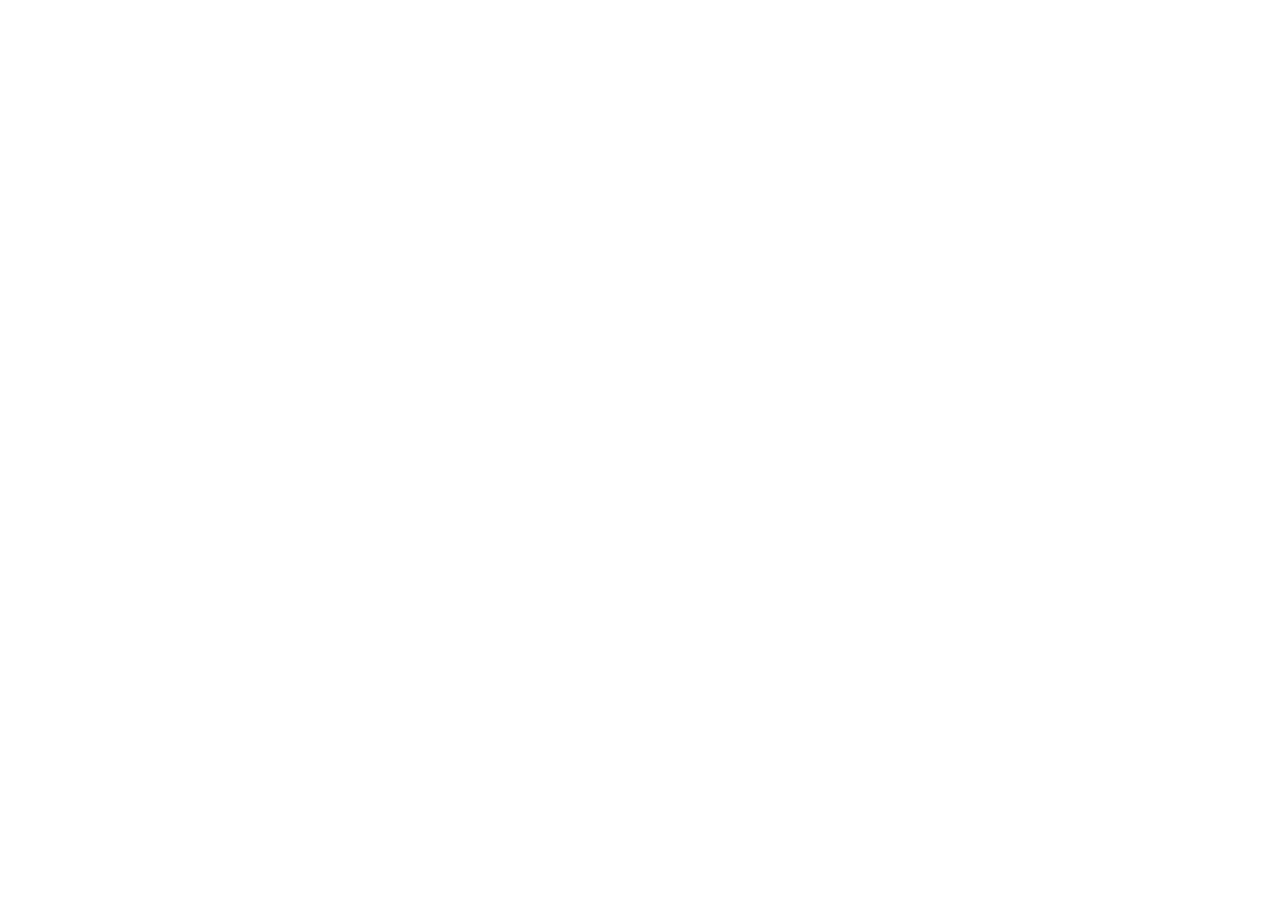
==== commit fee1d413: "Fix base path for GitHub Pages" ====
--- a/index.html
+++ b/index.html
@@ -8,8 +8,8 @@
     <meta name="theme-color" content="#0F2137" />
     <meta http-equiv="content-security-policy" content="default-src 'none'; script-src 'self'; style-src 'self' 'unsafe-inline'; frame-src 'self' https:; font-src 'self'; base-uri 'self'; manifest-src 'self'; connect-src 'self' blob: https: wss:; img-src 'self' data: blob: https:; media-src 'self' https:">
     <link rel="manifest" href="/manifest.webmanifest">
-    <script type="module" crossorigin src="/assets/index-BuCu23TQ.js"></script>
-    <link rel="stylesheet" crossorigin href="/assets/index-D7mnzqLe.css">
+    <script type="module" crossorigin src="/Croix4Clerk/assets/index-C-pEFOmm.js"></script>
+    <link rel="stylesheet" crossorigin href="/Croix4Clerk/assets/index-DmMNXT4P.css">
   </head>
   <body>
     <div id="root"></div>
